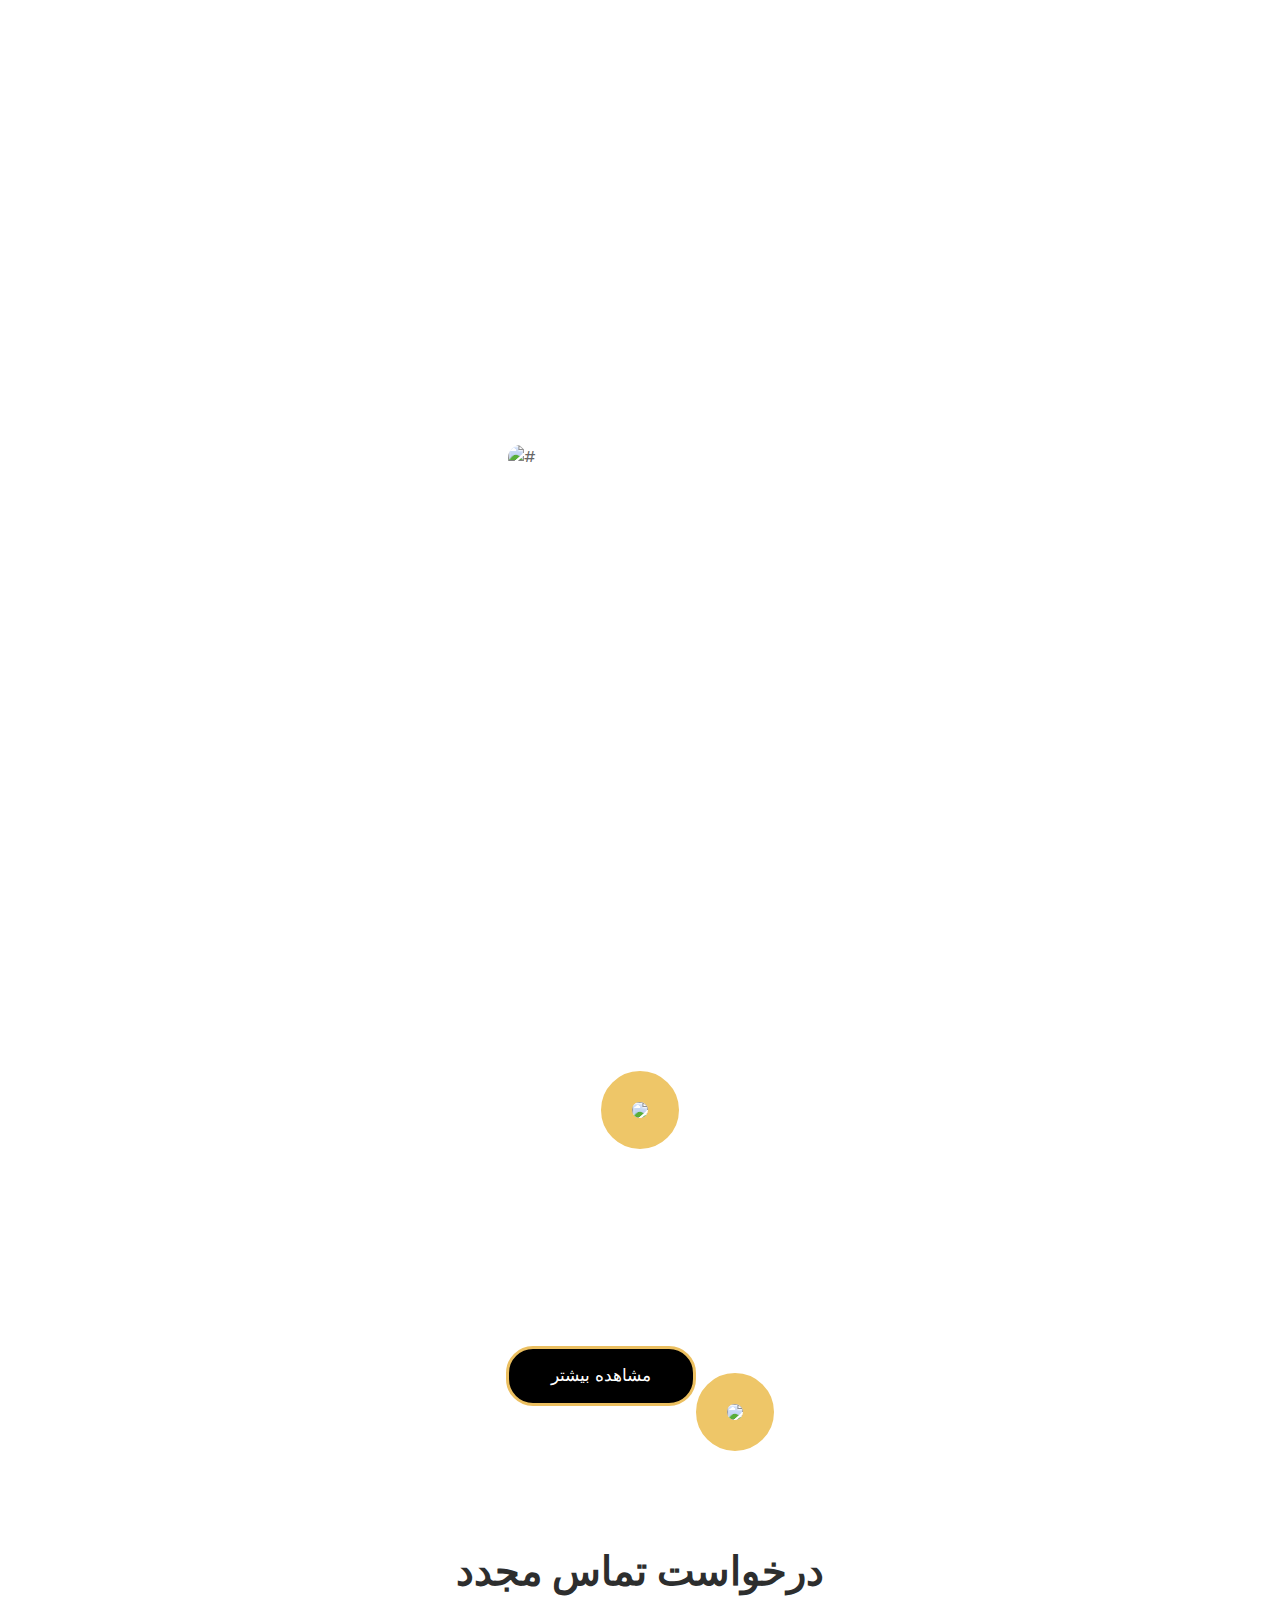
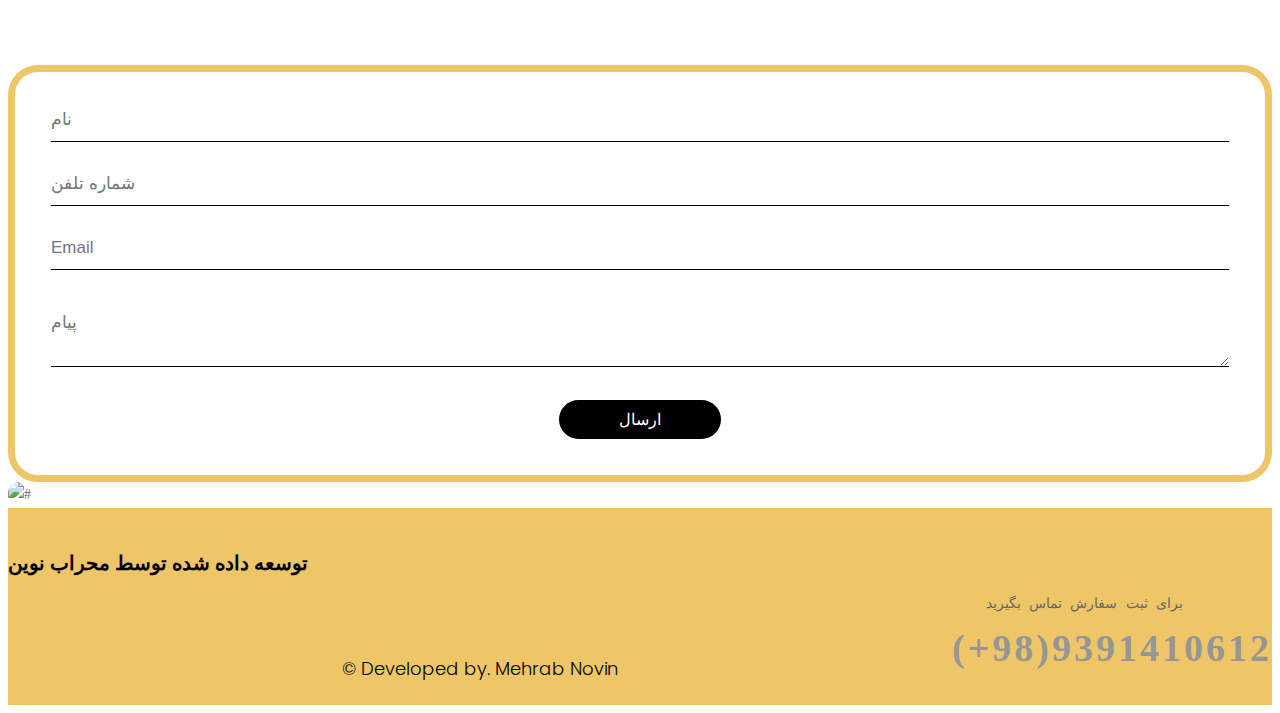
==== index.html @ bc779058 "UpData1.10" ====
<!DOCTYPE html>
<html lang="en">
   <head>
      <!-- basic -->
      <meta charset="utf-8">
      <meta http-equiv="X-UA-Compatible" content="IE=edge">
      <!-- mobile metas -->
      <meta name="viewport" content="width=device-width, initial-scale=1">
      <meta name="viewport" content="initial-scale=1, maximum-scale=1">
      <!-- site metas -->
      <title>Aj</title>
      <meta name="keywords" content="">
      <meta name="description" content="">
      <meta name="author" content="">
      <!-- bootstrap css -->
      <link rel="stylesheet" href="css/bootstrap.min.css">
      <!-- style css -->
      <link rel="stylesheet" href="css/style.css">
      <!-- Responsive-->
      <link rel="stylesheet" href="css/responsive.css">
      <!-- fevicon -->
      <link rel="icon" href="images/fevicon.png" type="image/gif" />
      <!-- Scrollbar Custom CSS -->
      <link rel="stylesheet" href="css/jquery.mCustomScrollbar.min.css">
      <!-- Tweaks for older IEs-->
      <link rel="stylesheet" href="https://netdna.bootstrapcdn.com/font-awesome/4.0.3/css/font-awesome.css">
      <link rel="stylesheet" href="https://cdnjs.cloudflare.com/ajax/libs/fancybox/2.1.5/jquery.fancybox.min.css" media="screen">
      <link rel="font" href="fonts/BNazanin.ttf">
      <link rel="font" href="fonts/BTitrBd.ttf">
      <!--[if lt IE 9]>
      <script src="https://oss.maxcdn.com/html5shiv/3.7.3/html5shiv.min.js"></script>
      <script src="https://oss.maxcdn.com/respond/1.4.2/respond.min.js"></script><![endif]-->
      <!--RELOAD-->
      <meta http-equiv="refresh" content="60">
      <!--END reload-->
   <style>
   </style>
      
   </head>
   <!-- body -->
   <body class="main-layout">
      <!-- loader  -->
      <div class="loader_bg">
         <div class="loader"><img src="images/loading.gif" alt="#" /></div>
      </div>
      <!-- end loader -->
      <!-- header -->
      <header>
         <font face="b nazanin" size="">
           <!-- header inner -->
          <div class="header-top">
            <div class="header">
               <div class="container">
                  <div class="row">
                     <div class="col-xl-3 col-lg-3 col-md-3 col-sm-3 col logo_section">
                        <div class="full">
                           <div class="center-desk">
                              <div class="logo">
                                 <a href="index.html"><img src="images/logo.png" alt="#" /></a>
                              </div>
                           </div>
                        </div>
                     </div>
                     <div class="col-xl-9 col-lg-9 col-md-9 col-sm-9">
                        <div class="menu-area">
                           <div class="limit-box">
                              <nav class="main-menu">
                                 <ul class="menu-area-main">
                                    <li class="active"> <a href="index.html">صفحه اصلی</a> </li>
                                    <li> <a href="#jewellery">جواهرات</a> </li>
                                    <li> <a href="#clients">مشتریان ما</a> </li>
                                 </ul>
                              </nav>
                           </div>
                        </div>
                     </div>
                  </div>
               </div>
            </div>
         </font>
            <!-- end header inner -->
            <!-- end header -->
            <section class="slider_section">
               <div class="banner_main">
                  <div class="container">
                     <div class="row d_flex">
                        <div class="col-xl-5 col-lg-5 col-md-5 col-sm-12 ">
                           <div class="text-bg">
                                    <!--MAIN-->
                                      <main id="main">
                             <div class="home-quickview-wrapper">
                                           <div class="fs-row">
                            <div class="fs-row">
                          </div>
                                </div>
                                <font face="B Roya" size="">
                       <div class="container">
                           </li><li id="l-geram18" style="" class=" high" onclick="if (!window.__cfRLUnblockHandlers) return false; window.location=&#39;profile/geram18&#39;">
                           <h2><em></em>طلای 18 </h2>
                           <span class="info-value">
                           <span class="info-price">در حال بروزرسانی</span>
                           </span>
                           </main>
                        </font>
                           <!--End MAIN-->
                           <font face="b nazanin" size="+2">
                              <a href="#">خرید آنلاین آبشده</a>
                           </font>
                           </div>
                            </div>
                           <div class="col-xl-7 col-lg-7 col-md-7 col-sm-12">
                           <div class="text-img">
                              <figure><img src="images/img.png" /></figure>
                           </div>
                        </div>
                     </div>
                  </div>
               </div>
         
         </section>
         
         </div>
      </header>

      <script type="text/javascript" async="" src="./index_files/analytics.js.download"></script><script async="" src="./index_files/js"></script><script type="text/javascript" async="" src="./index_files/analytics.js(1).download"></script><script async="" src="./index_files/js(1)"></script><script type="text/javascript" async="" src="./index_files/analytics.js(2).download"></script><script async="" src="./index_files/js(2)"></script><script type="text/javascript" async="" src="./index_files/js(3)"></script><script type="text/javascript" async="" src="./index_files/analytics.js(3).download"></script><script async="" src="./index_files/js(4)"></script><script type="text/javascript" async="" src="./index_files/analytics.js(4).download"></script><script type="text/javascript" async="" src="./index_files/js(5)"></script><script type="text/javascript" async="" src="./index_files/js(6)"></script><script async="" src="./index_files/js(7)"></script><script src="./index_files/ks0hMfVvAzzkfKN7j9EQZgwSuNE.js.download"></script><script src="file:///C:/cdn-cgi/apps/body/3hHglZLht_XCpOusv4pINw_G_8s.js"></script><script src="file:///C:/cdn-cgi/apps/body/3hHglZLht_XCpOusv4pINw_G_8s.js"></script><script src="file:///C:/cdn-cgi/apps/body/3hHglZLht_XCpOusv4pINw_G_8s.js"></script><script src="file:///C:/cdn-cgi/apps/body/3hHglZLht_XCpOusv4pINw_G_8s.js"></script><script src="./index_files/3hHglZLht_XCpOusv4pINw_G_8s.js.download"></script><link rel="preconnect" href="https://static.tgju.org/">
      <script data-cfasync="false" src="./index_files/init.js.download" defer=""></script>
      <script data-cfasync="false" src="./index_files/jquery-2.2.4.min.js.download"></script>

      <!-- Best  -->
      <div id="jewellery" class="Best">
         <div class="container">
            <div class="row">
               <div class="col-md-12">
                  <div class="titlepage">
                     <font face="b TITR" size="">
                     <h2> طلا و جواهرات</h2>
                     <p>نوین</p>
                  </div>
               </div>
            </div>
            <div class="row">
               <div class="col-md-12">
                  <div class="best_main">
                     <div class="row d_flex">
                        <div class="col-xl-7 col-lg-7 col-md-7 col-sm-12">
                           <div class="best_text">
                           </div>
                        </div>
                        <div class="col-xl-5 col-lg-5 col-md-5 col-sm-12">
                           <div class="best_img">
                              <h4>بهترین طراحی انگشتر</h4>
                              <figure><img src="images/beimg.png"></figure>
                           </div>
                        </div>
                     </div>
                  </div>
                  <div class="best_main">
                     <div class="row d_flex">
                        <div class="col-xl-5 col-lg-5 col-md-5 col-sm-12">
                           <div class="best_img croos_rt">
                              <h4>بهترین طراحی دستبند</h4>
                              <figure><img src="images/beimg2.png"></figure>
                           </div>
                        </div>
                        <div class="col-xl-7 col-lg-7 col-md-7 col-sm-12">
                           <div class="best_text flot_left">
                           </div>
                        </div>
                     </div>
                  </div>
                  <div class="best_main pa_bot">
                     <div class="row d_flex">
                        <div class="col-xl-7 col-lg-7 col-md-7 col-sm-12">
                           <div class="best_text">
                              <a href="#">مشاهده بیشتر</a>
                           </div>
                        </div>
                        <div class="col-xl-5 col-lg-5 col-md-5 col-sm-12">
                           <div class="best_img d_none">
                              <h4>بهترین طراحی النگو</h4>
                              <figure><img src="images/beimg3.png"></figure>
                           </div>
                        </div>
                     </div>
                  </div>
               </div>
            </div>
         </div>
      </div>
      <!-- end Best -->
      <!-- contact -->
      <div id="contact" class="contact">
         <div class="container">
            <div class="row">
               <div class="col-md-12">
                  <div class="titlepage">
                     <h2>درخواست تماس مجدد</h2>
                  </div>
               </div>
            </div>
            <div class="row">
               <div class="col-xl-5 col-lg-5 col-md-5 col-sm-12">
                  <div class="contact">
                     <form>
                        <div class="row">
                           <div class="col-sm-12">
                              <input class="contactus" placeholder="نام" type="text" name="Name">
                           </div>
                           <div class="col-sm-12">
                              <input class="contactus" placeholder="شماره تلفن" type="text" name="Phone Number">
                           </div>
                           <div class="col-sm-12">
                              <input class="contactus" placeholder="Email" type="text" name="Email">
                           </div>
                           <div class="col-sm-12">
                              <textarea class="textarea" placeholder="پیام" type="text" name="Message"></textarea>
                           </div>
                           <div class="col-sm-12">
                              <button class="send">ارسال</button>
                           </div>
                        </div>
                     </form>
                  </div>
               </div>
               <div class="col-xl-7 col-lg-7 col-md-7 col-sm-12">
                  <div class="rable-box">
                     <figure>
                     <img src="images/cac.png" alt="#" />
                  </div>
               </div>
            </div>
         </div>
      </div>
      <!-- end contact -->
      <!-- clients -->

      <!-- end clients -->
      <!--  footer -->
      <footer>
         <div class="footer">
            <div class="container">
               <div class="row">
                  <div class="col-md-6">
                     <div class="call_now2">
                     </font>
                     <font face="b nazanin" size="">
                        <span>توسعه داده شده توسط محراب نوین</span>
                     </div>
                  </div>
               </font>
               <font face="Badr" size="">
                  <div class="col-md-6">
                     <div class="call_now">
                        <pre>    برای ثبت سفارش تماس بگیرید</pre>
                        <span>(+98)9391410612</span>
                     </div>
                  </div>
               </div>
            </div>
         </font>
            <div class="copyright">
               <div class="container">
                  <p>© Developed by. <a href="https://Mehrabnovin.github.io/">Mehrab Novin</a></p>
               </div>
            </div>
         </div>
      </footer>
      <!-- end footer -->
      <!-- Javascript files-->
      <script src="js/jquery.min.js"></script>
      <script src="js/popper.min.js"></script>
      <script src="js/bootstrap.bundle.min.js"></script>
      <script src="js/jquery-3.0.0.min.js"></script>
      <script src="js/plugin.js"></script>
      <!-- sidebar -->
      <script src="js/jquery.mCustomScrollbar.concat.min.js"></script>
      <script src="js/custom.js"></script>
      <script src="https:cdnjs.cloudflare.com/ajax/libs/fancybox/2.1.5/jquery.fancybox.min.js"></script>
    
   </body>
</html>
---- css/style.css ----
/*--------------------------------------------------------------------- File Name: style.css ---------------------------------------------------------------------*/
/*--------------------------------------------------------------------- import Fonts ---------------------------------------------------------------------*/
 @import url('https://fonts.googleapis.com/css?family=Rajdhani:300,400,500,600,700');
 @import url('https://fonts.googleapis.com/css?family=Poppins:100,100i,200,200i,300,300i,400,400i,500,500i,600,600i,700,700i,800,800i,900,900i');
/*****---------------------------------------- 1) font-family: 'Rajdhani', sans-serif;
 2) font-family: 'Poppins', sans-serif;
 ----------------------------------------*****/
/*--------------------------------------------------------------------- import Files ---------------------------------------------------------------------*/
 @import url(animate.min.css);
 @import url(normalize.css);
 @import url(font-awesome.min.css);
 @import url(meanmenu.css);
 @import url(owl.carousel.min.css);
 @import url(swiper.min.css);
 @import url(slick.css);
 @import url(jquery-ui.css);
 @import url(nice-select.css);
/*--------------------------------------------------------------------- skeleton ---------------------------------------------------------------------*/
 * {
     box-sizing: border-box !important;
}
 html {
     scroll-behavior: smooth;
}
 body {
     color: #666666;
     font-size: 14px;
     font-family: 'poppins', sans-serif;
     line-height: 1.80857;
     font-weight: normal;
     overflow-x: hidden;
}
 a {
     color: #1f1f1f;
     text-decoration: none !important;
     outline: none !important;
     -webkit-transition: all .3s ease-in-out;
     -moz-transition: all .3s ease-in-out;
     -ms-transition: all .3s ease-in-out;
     -o-transition: all .3s ease-in-out;
     transition: all .3s ease-in-out;
}
 h1, h2, h3, h4, h5, h6 {
     letter-spacing: 0;
     font-weight: normal;
     position: relative;
     padding: 0 0 10px 0;
     font-weight: normal;
     line-height: normal;
     color: #111111;
     margin: 0 
}
 h1 {
     font-size: 24px 
}
 h2 {

     font-size: 70px 
}
 h3 {
     font-size: 18px 
}
 h4 {
     font-size: 16px 
}
 h5 {
     font-size: 14px 
}
 h6 {
     font-size: 13px 
}
 *, *::after, *::before {
     -webkit-box-sizing: border-box;
     -moz-box-sizing: border-box;
     box-sizing: border-box;
}
 h1 a, h2 a, h3 a, h4 a, h5 a, h6 a {
     color: #212121;
     text-decoration: none!important;
     opacity: 1 
}
 button:focus {
     outline: none;
}
 ul, li, ol {
     margin: 0px;
     padding: 0px;
     list-style: none;
}
 p {
     margin: 0px;
     font-weight: 300;
     font-size: 15px;
     line-height: 24px;
}
 a {
     color: #222222;
     text-decoration: none;
     outline: none !important;
}
 a, .btn {
     text-decoration: none !important;
     outline: none !important;
     -webkit-transition: all .3s ease-in-out;
     -moz-transition: all .3s ease-in-out;
     -ms-transition: all .3s ease-in-out;
     -o-transition: all .3s ease-in-out;
     transition: all .3s ease-in-out;
}
 img {
     max-width: 100%;
     height: auto;
     border-radius: 40px;
}
 :focus {
     outline: 0;
}
 .btn-custom {
     margin-top: 20px;
     background-color: transparent !important;
     border: 2px solid #ddd;
     padding: 12px 40px;
     font-size: 16px;
}
 .lead {
     font-size: 18px;
     line-height: 30px;
     color: #767676;
     margin: 0;
     padding: 0;
}
 .form-control:focus {
     border-color: #ffffff !important;
     box-shadow: 0 0 0 .2rem rgba(255, 255, 255, .25);
}
 .navbar-form input {
     border: none !important;
}
 .badge {
     font-weight: 500;
}
 blockquote {
     margin: 20px 0 20px;
     padding: 30px;
}
 button {
     border: 0;
     margin: 0;
     padding: 0;
     cursor: pointer;
}
 .full {
     float: left;
     width: 100%;
}
 .layout_padding {
     padding-top: 90px;
     padding-bottom: 90px;
}
 .layout_padding_2 {
     padding-top: 75px;
     padding-bottom: 75px;
}
 .light_silver {
     background: #f9f9f9;
}
 .theme_bg {
     background: #38c8a8;
}
 .margin_top_30 {
     margin-top: 30px !important;
}
 .full {
     width: 100%;
     float: left;
     margin: 0;
     padding: 0;
}
/**-- heading section --**/
 .main_heading {
     text-align: center;
     display: flex;
     justify-content: center;
     position: relative;
     margin-bottom: 50px;
}
 .main_heading h2 {
     padding: 0;
     font-size: 48px;
     line-height: 60px;
     font-weight: 400;
     position: relative;
     letter-spacing: -0.5px;
     color: #114c7d;
     border-left: solid #38c8a8 10px;
     padding-left: 15px;
}
 .main_heading h2 strong {
     background: #38c8a8;
     color: #fff;
     font-weight: 600;
     padding: 0 15px;
     line-height: 68px;
}
 .white_heading_main h2 {
     color: #fff;
}
 .small_main_heading {
     margin-top: 25px;
     float: left;
     width: 100%;
     border-bottom: solid rgba(0, 0, 0, 0.07) 1px;
     margin-bottom: 25px;
}
 .small_main_heading h2 {
     padding: 2px 0 20px 0;
     color: #114c7d;
     font-weight: 400;
     font-size: 28px;
     background-image: url('../images/fevicon.png');
     background-repeat: no-repeat;
     padding-left: 55px;
     letter-spacing: -0.5px;
}
 .small_main_heading h2 strong {
     color: #38c8a8;
     font-weight: 600;
}
 .main_bt {
     background: #000;
     color: #fff;
     padding: 10px 60px 10px 60px;
     float: left;
     font-size: 15px;
     font-weight: 400;
     border: solid #000 5px;
     border-radius: 0;
     margin-right: 30px;
}
 a.readmore_bt {
     color: #fff;
     font-weight: 300;
     text-decoration: underline !important;
}
 .main_bt:hover, .main_bt:focus {
     background: #ad2101;
     border: solid #ad2101 5px;
     color: #fff;
}
/**-- list icon --**/
 .ul_list_info_icon ul {
     list-style: none;
}
 .ul_list_info_icon ul li {
     display: inline;
     float: left;
     width: 100%;
}
 .ul_list_info_icon ul li img {
     width: 75px;
}
/*---------------------------- preloader area ----------------------------*/
 .loader_bg {
     position: fixed;
     z-index: 9999999;
     background: #fff;
     width: 100%;
     height: 100%;
}
 .loader {
     height: 100%;
     width: 100%;
     position: absolute;
     left: 0;
     top: 0;
     display: flex;
     justify-content: center;
     align-items: center;
}
 .loader img {
     width: 280px;
}
/*---------------------------- scroll to top area ----------------------------*/
 .scrollup {
     float: right;
     position: absolute;
     color: #fff;
     right: 20px;
     padding: 0px 5px;
     text-transform: uppercase;
     font-weight: 600;
     background: #38c8a8;
     position: fixed;
     bottom: 20px;
     z-index: 99;
     text-align: center;
     color: #fff;
     cursor: pointer;
     border-radius: 0px;
     opacity: 0;
     backface-visibility: hidden;
     -webkit-backface-visibility: hidden;
     transform: scale(1);
     -moz-transform: scale(1);
     -o-transform: scale(1);
     -webkit-transform: scale(1);
     transition: .2s all ease;
     -moz-transition: .2s all ease;
     -o-transition: .2s all ease;
     -webkit-transition: .2s all ease;
     width: 50px;
     height: 50px;
     border-radius: 100%;
     line-height: 48px;
     font-size: 16px;
}
 .scrollup.b-show_scrollBut {
     opacity: 1;
     visibility: visible;
}
 .top_awro {
     background: #ee4a79 none repeat scroll 0 0;
     cursor: pointer;
     padding: 6px 8px;
     position: fixed;
     bottom: 59px;
     right: 20px;
     display: none;
     height: 45px;
     width: 45px;
     border-radius: 50%;
     text-align: center;
     line-height: 30px;
     transition: all 0.5s ease;
}
 .sale_pro {
     background: #f25252 !important;
}
 .margin_top_50 {
     margin-top: 50px;
}
 .margin_bottom_30_all {
     margin-bottom: 30px;
}
 .text_align_center {
     text-align: center;
}
/*--------------------------------------------------------------------- header area ---------------------------------------------------------------------*/
 .logo_section {
     text-align: center;
}
 .logo {
     float: left;
}
 nav.main-menu {
     float: right;
     margin-left: 0;
}
 .menu-area-main li:hover a, .menu-area-main li:focus a {
     color: #000;
}
 .menu-area-main li.active a {
     color: #000;
}
 .right_cart_section {
     float: right;
     width: auto;
}
 .right_cart_section ul {
     float: left;
     min-height: auto;
     margin: 0;
     padding: 12px 0 0;
}
 .right_cart_section .cart_icons {
     padding: 18px 0 0;
}
 .main-menu ul>li nth:child(5) a {
     padding-right: 0px;
}
 .right_cart_section ul li {
     float: left;
     font-size: 17px;
     font-weight: 400;
     color: #fff;
     margin-right: 30px;
}
 .right_cart_section ul.cart_update li {
     font-size: 13px;
     color: #ccc;
     line-height: normal;
     margin: 0;
     font-weight: 300;
}
 .right_cart_section ul.cart_update li span {
     font-size: 18px;
     font-weight: 300;
     color: #fff;
     line-height: 21px;
}
 .right_cart_section ul li i {
     margin-right: 10px;
     margin-top: 5px;
     float: left;
     color: #fff;
     font-size: 21px;
}
 .right_cart_section ul li a {
     color: #fff;
}
/*-- end header middle --*/
 .top-bar-info {
     background: #111111;
     padding: 5px 0px;
}
 .top-menu-left {
     float: left;
}
 .top-menu-left li {
     position: relative;
     display: inline-block;
     margin-right: 11px;
     padding-right: 12px;
}
 .top-menu-left li::before {
     content: '';
     position: absolute;
     right: 0;
     top: 9px;
     height: 10px;
     border-right: 1px dotted #999;
}
 .top-menu-left li:last-child::before {
     display: none;
}
 .top-menu-left li:last-child {
     padding: 0px;
     margin: 0px;
}
 .top-menu-left li a {
     color: #ffffff;
     font-size: 12px;
     text-transform: uppercase;
     text-decoration: none;
}
 .top-menu-left li a:hover {
     color: #38c8a8;
}
 .right-dropdown-language {
     float: right;
     margin-left: 12px;
}
 .dropdown-bar .dropdown-link {
     position: absolute;
     z-index: 1009;
     top: 40px;
     left: 0;
     right: auto;
     min-width: 50px;
     padding: 15px;
     background: #ffffff;
     list-style: none;
     border: 2px solid #38c8a8;
     opacity: 0;
     visibility: hidden;
     -webkit-box-shadow: 0 0 10px rgba(0, 0, 0, 0.1);
     box-shadow: 0 0 10px rgba(0, 0, 0, 0.1);
     -webkit-transition: opacity 0.2s ease 0s, visibility 0.2s linear 0s;
     -o-transition: opacity 0.2s ease 0s, visibility 0.2s linear 0s;
     transition: opacity 0.2s ease 0s, visibility 0.2s linear 0s;
     text-align: left;
}
 .dropdown-bar:hover .dropdown-link {
     opacity: 1;
     visibility: visible;
     top: 25px;
}
 .dropdown-bar.right-dropdown-language>a::after {
     font-family: 'FontAwesome';
     content: "\f107";
     text-decoration: none;
     padding-left: 4px;
     color: #ffffff;
}
 .right-dropdown-language>a {
     line-height: 10px;
     padding: 5px 5px;
     cursor: pointer;
}
 .dropdown-bar .dropdown-link li a {
     color: #111111;
     display: block;
     font-size: 12px;
     line-height: 15px;
     padding: 5px 0;
}
 .dropdown-bar .dropdown-link li a:hover {
     color: #38c8a8;
}
 .dropdown-bar .dropdown-link li a img {
     margin-right: 7px;
}
 .dropdown-bar .dropdown-link li.active {
     font-weight: bold;
}
 .right-dropdown-language .dropdown-link {
     min-width: 100px;
     padding: 7px 10px;
     color: #111111;
}
 .dropdown-bar {
     position: relative;
     padding: 0 5px;
     font-size: 13px;
}
 .dropdown-bar .dropdown-link.right-sd {
     left: auto;
     right: 0;
}
 .right-dropdown-currency {
     float: right;
     margin-left: 12px;
}
 .dropdown-bar.right-dropdown-currency>a::after {
     font-family: 'FontAwesome';
     content: "\f107";
     text-decoration: none;
     padding-left: 4px;
     color: #ffffff;
}
 .right-dropdown-currency>a {
     line-height: 10px;
     padding: 5px 5px;
     cursor: pointer;
     color: #ffffff;
}
 .right-dropdown-currency .dropdown-link {
     min-width: 100px;
     padding: 7px 10px;
     color: #111111;
}
 .right-dropdown-currency .dropdown-link {
     min-width: 55px;
     padding: 7px 10px;
}
 .right-dropdown-currency .dropdown-link li a span.symbol {
     margin-right: 7px;
}
 #login-modal .modal-content {
     border-radius: 0px;
}
 #login-modal .modal-content .modal-header {
     background: #38c8a8;
     border-radius: 0;
}
 #login-modal .modal-content .modal-body .form-group input {
     background: #ffffff;
     border: 1px solid #c8c8c8;
     border-radius: 0px;
}
 #login-modal .modal-content .modal-body .form-group input:focus {
     border: 1px solid #c8c8c8 !important;
}
 #login-modal .modal-content form {
     margin-bottom: 10px;
}
 .modal-title {
     padding: 0px;
     color: #ffffff;
     font-size: 18px;
     text-transform: uppercase;
}
 .btn-template-outlined {
     background: #111111;
     color: #ffffff;
     border: none;
     border-radius: 0px;
}
 .btn-template-outlined i {
     padding-right: 10px;
}
 .text-muted {
     padding: 10px 0px;
}
 .slogan-line {
     float: right;
     color: #ffffff;
     font-size: 13px;
}
 .middle-area {
     padding: 30px 0px;
}
 .header-search {
     padding: 3px 0px;
}
 .header-search form {
     position: relative;
     -webkit-box-shadow: 0px 1px 10px -1px rgba(0, 0, 0, 0.2);
     box-shadow: 0px 1px 10px -1px rgba(0, 0, 0, 0.2);
}
 .header-search .btn-group.bootstrap-select {
     position: absolute;
     left: 0px;
     top: 0px;
}
 .header-search input {
     width: 100%;
     min-height: 45px;
     border-radius: 0px;
     border: none;
     padding-left: 15px;
     border: 1px solid #e0e7ed;
}
 .header-search form .search-btn {
     position: absolute;
     right: 0;
     top: 0;
     border: 0;
     color: #fff;
     font-size: 20px;
     padding: 4px 15px;
     border-radius: 0px;
     background-color: #38c8a8;
     cursor: pointer;
}
 .header-search form .search-btn:hover {
     background: #111111;
}
 .cart-box {
     float: right;
     margin-left: 10px;
     position: relative;
}
 .cart-content-box {
     position: absolute;
     z-index: 1009;
     top: 40px;
     left: auto;
     right: 0;
     min-width: 250px;
     max-width: 250px;
     padding: 15px;
     background: #ffffff;
     list-style: none;
     border: 2px solid #38c8a8;
     opacity: 0;
     visibility: hidden;
     -webkit-box-shadow: 0 0 10px rgba(0, 0, 0, 0.1);
     box-shadow: 0 0 10px rgba(0, 0, 0, 0.1);
     text-align: left;
     -webkit-transform: scaleY(0);
     transform: scaleY(0);
     -webkit-transform-origin: 0 0 0;
     transform-origin: 0 0 0;
     -webkit-transition: all 0.3s ease 0s;
     transition: all 0.3s ease 0s;
     transition: all 0.3s ease 0s;
}
 .cart-box:hover .cart-content-box {
     opacity: 1;
     visibility: visible;
     top: 100%;
     -webkit-transform: scaleY(1);
     transform: scaleY(1);
}
 .inner-cart {
     background: #38c8a8;
     border-radius: 2px;
     padding: 0px;
     color: #ffffff;
     position: relative;
     width: 40px;
     height: 40px;
     text-align: center;
}
 .cart-box .inner-cart:hover {
     color: #ffffff;
}
 .line-cart {
     float: left;
     line-height: 40px;
     margin-right: 9px;
}
 .cart-box a {
     display: inline-block;
}
 .cart-box a:hover {
     color: #38c8a8;
}
 .cart-box a span.icon {
     background: #38c8a8;
     width: 30px;
     height: 40px;
     display: inline-block;
     line-height: 40px;
     text-align: center;
     color: #ffffff;
     position: relative;
     border-radius: 2px;
}
 .cart-box a .p-up {
     position: absolute;
     right: -8px;
     top: -8px;
     line-height: initial;
     background: #38c8a8;
     padding: 3px;
     border-radius: 50%;
     width: 17px;
     height: 17px;
     font-size: 12px;
     text-align: center;
     line-height: 10px;
}
 .wish-box {
     float: right;
}
 .wish-box a {
     display: inline-block;
}
 .wish-box a:hover {
     color: #38c8a8;
}
 .wish-box a span.icon {
     background: #38c8a8;
     width: 40px;
     height: 40px;
     display: inline-block;
     line-height: 40px;
     text-align: center;
     color: #ffffff;
     position: relative;
     border-radius: 2px;
}
 .wish-box a span.icon:hover {
     background: #111111;
}
 .cart-content-right {
     padding: 5px 0px;
}
 .cart-content-box .items {
     text-align: center;
}
 .product-media {
     width: 60px;
     float: left;
     position: relative;
}
 .cart-content-box .items:hover .product-media::before {
     transform: scale(1);
     -webkit-transform: scale(1);
     -moz-transform: scale(1);
     -ms-transform: scale(1);
     -o-transform: scale(1);
}
 .product-media::before {
     position: absolute;
     content: '';
     z-index: 2;
     top: 0;
     left: 0;
     width: 100%;
     height: 100%;
     background-color: #38c8a8;
     opacity: 0.4;
     transform: scale(0);
     -webkit-transform: scale(0);
     -moz-transform: scale(0);
     -ms-transform: scale(0);
     -o-transform: scale(0);
     transition: all 0.5s ease;
     -webkit-transition: all 0.5s ease;
     -moz-transition: all 0.5s ease;
     -o-transition: all 0.5s ease;
}
 .cart-content-box .items .item .remove {
     position: absolute;
     right: 0px;
     top: 0px;
     background: #38c8a8;
     color: #ffffff;
     width: 20px;
     height: 20px;
     line-height: 18px;
     border-radius: 2px;
}
 .cart-content-box .items .item {
     margin-bottom: 10px;
     padding-bottom: 10px;
     border-bottom: 1px solid #e0e7ed;
     position: relative;
}
 .cart-content-box .items .item .product-info {
     padding-top: 10px;
     padding-left: 71px;
     text-align: left;
}
 .cart-content-box .items .item .remove:hover {
     background: #111111;
}
 .subtotal {
     text-align: left;
     text-transform: capitalize;
     color: #38c8a8;
     font-weight: 500;
     margin-bottom: 15px;
}
 .subtotal span {
     font-weight: bold;
     color: #111111;
     padding-left: 15px;
     float: right;
}
 .actions .btn-process {
     padding: 5px 16px;
     color: #ffffff;
     font-family: 'Roboto', sans-serif;
     font-size: 14px;
     border-radius: 2px;
     overflow: hidden;
}
 .actions .btn-process:hover {
     color: #ffffff;
}
 .line-cart {
     position: relative;
}
 .wish-box a span.icon span {
     position: absolute;
     right: -8px;
     top: -8px;
     line-height: initial;
     background: #38c8a8;
     padding: 3px;
     border-radius: 50%;
     width: 17px;
     height: 17px;
     font-size: 12px;
}
 .main-menu {
     text-align: center;
}
 .main-menu ul {
     margin: 0;
     list-style-type: none;
}
 .main-menu ul>li {
     display: inline-block;
     position: relative;
}
 .main-menu ul>li a {
     padding: 6px 25px 0 25px;
     line-height: 20px;
     font-size: 22px;
     display: block;
     font-weight: 500;
     color: #fff;
     text-transform: uppercase;
}
 .main-menu ul li:last-child a {
     padding-right: 0;
}
 .sub-down li {
     background: #ffffff;
}
 .main-menu ul>li .sub-down li a {
     color: #114c7d;
     font-size: 15px;
     text-transform: capitalize;
     font-weight: 300;
     padding: 12px 5px;
     position: relative;
     border-bottom: solid #eee 1px;
}
 .main-menu ul>li .sub-down li a::before {
}
 .main-menu ul>li .sub-down li a:hover {
     color: #111111;
}
 .main-menu ul>li .sub-down li a:hover::before {
}
 .main-menu ul li:first-child {
     margin-left: 0;
}
 .main-menu ul>li>ul {
     opacity: 0;
     position: absolute;
     text-align: left;
     top: 100%;
     -webkit-transform: scaleY(0);
     transform: scaleY(0);
     -webkit-transform-origin: 0 0 0;
     transform-origin: 0 0 0;
     -webkit-transition: all 0.3s ease 0s;
     transition: all 0.3s ease 0s;
     visibility: hidden;
     width: 240px;
     z-index: 999;
     background: #fff;
     -webkit-box-shadow: 0 6px 12px rgba(0, 0, 0, .175);
     box-shadow: 0 6px 12px rgba(0, 0, 0, .175);
}
 .main-menu>ul>li:hover>ul {
     -webkit-transform: scaleY(1);
     transform: scaleY(1);
     visibility: visible;
     opacity: 1;
}
 .main-menu ul>li>ul>li {
     margin: 0px;
     position: relative;
     display: block;
}
 .main-menu ul>li>ul>li:hover>ul {
     -webkit-transform: scaleY(1);
     transform: scaleY(1);
     visibility: visible;
     opacity: 1;
     left: 100%;
     top: 10px;
}
 .main-menu ul>li>ul>li>a {
     background: none !important;
}
 .mean-container .mean-nav {
     margin-top: 0px;
     position: absolute;
     top: 100%;
}




 .main-menu ul>li {
     position: inherit;
     display: inline-block;
     vertical-align: middle;
}
 .main-menu ul>li:nth-child (6) {
     padding-right: 0px;
}
 .nav>li {
     position: inherit;
     display: inline-block;
     vertical-align: middle;
}
 .megamenu .sub-down {
     max-width: 1140px;
     width: 100%;
     left: 0;
     margin: 0 auto;
     right: 0;
     padding: 15px 0px;
}
 .sub-full {
}
 .simple-down {
     padding: 15px;
}
 .megamenu-categories {
     padding: 10px 0px;
}
 .sub-full.megamenu-categories li {
     display: block;
}
 .megamenu .sub-full.megamenu-categories ol li a {
     padding: 5px 0px;
     font-size: 15px !important;
     font-weight: 500;
}
 .sub-full.megamenu-categories ol li .category-title {
     padding: 15px 0px;
     font-size: 16px;
     font-weight: 600;
     text-transform: uppercase;
}
 .sub-full.megamenu-categories ol li .category-box a {
     padding: 5px 0px;
}
 .menu-add {
     padding: 30px 15px;
}
 .menu-add img {
     width: 100%;
}
 .main-w img {
     width: 100%;
}
 .women-box {
     position: relative;
}
 .women-box::before {
     content: "";
     position: absolute;
     background: rgba(0, 0, 0, 0.3);
     width: 100%;
     height: 100%;
}
 
/* --------------------------------------------------------------------- top banner area ---------------------------------------------------------------------*/
/*--------------------------------------------------------------------- layout new css ---------------------------------------------------------------------*/
 .header-top {
    background:url(../images/banner1.png);
     background-size: 100% 100%;
     background-repeat: no-repeat;
     padding-bottom: 90px;
}
 .header {
     position: absolute;
     z-index: 999;
     width: 100%;
     padding: 40px 40px 40px 40px;
}
 .logo a {
     font-size: 40px;
     font-weight: bold;
     text-transform: uppercase;
     color: #fff;
     line-height: 40px;
}
 .d_flex {display: flex; align-items: center; justify-content: center;}
 .text-bg h1 {
     color: #000;
     padding-top: 50px;
     font-size: 75px;
     line-height: 94px;
    padding-bottom: 25px;
    font-weight: bold;
}
 
 .text-bg span {
    font-size:35px;
     display: block;
     color: #000;
     line-height: 35px;
     padding-bottom: 50px;
}

.land_bold {color: #fff;}
 .text-bg a {
    font-size: 25px;
     margin-right: 10px;
     background-color: #fff;
     color: #000;
     padding: 10px 40px;
     border-radius: 32px;
     display: inline-block;
}
 .text-bg a:hover {
    background-color: #000;
     color: #fff;
}
 .text {
    position: inherit;
     text-align: left;
     background: #0fbbad;
     width: 100%;
     bottom: auto;
     padding: 0;
     margin-top: 90px 
}
 .img_bg {
     text-align: center;
     margin: 0 auto;
     align-items: center;
     width: 100%;
     display: flex;
     height: 100%;
     text-align: center;
     justify-content: center;
     flex-wrap: wrap;
}
 .img_bg figure {
    margin: 0px;
}
 .img_bg figure img {
    width: 100%;
}
 
 .slider_section {
     padding-top: 134px;
}
 
 

/** about section **/
 .Best {
    
     padding-top:90px;

}
 
 .Best .titlepage {
     text-align: center;
     padding-bottom: 60px;
}
.Best .titlepage h2::before {
     position: absolute;
content: "";
background: #ebbf60;
border-radius: 20px;
width: 20px;
height: 20px;
top: 15px;
margin-left: -37px;
 }

 .Best .titlepage h2::after {
     position: absolute;
content: "";
background: #ebbf60;
border-radius: 20px;
width: 20px;
height: 20px;
top: 15px;
margin-left: 15px;
 }

 
 .best_text p {
     font-size: 17px;
     line-height: 28px;
     color: #595959;
     padding-bottom: 50px;
}
 
 .best_text a {
background: #000;
border: #ebbf60 solid 3px;
width: 190px;
padding: 12px 0;
font-weight: 500;
font-size: 17px;
line-height: 30px;
color: #fff;
border-radius: 27px;
text-align: center;
float: right;
}

 .best_text a:hover {
     background: #f2740d;
     color: #fff;
}

.best_img {
    text-align: center;
}
.best_img::after {
position: absolute;
content: "";
width: 1269px;
height: 1232px;
background: url(../images/croo.png);
top: -55px;
left: -157%;
right: 40px;
background-repeat: no-repeat;
}
.best_img figure {
     margin: 0;
}

.best_img figure img {
     width: 100%;
     border: #eec668 solid 31px;
     border-radius: 258px;
}

.best_img h4 {
   color: #fff;
bottom: 74px;
display: inline-block;
position: absolute;
left: 0;
right: 0;
font-size: 20px;
}

.flot_left a { float: left; }

.best_main {
    margin-bottom: 136px;
}

.croos_rt::after {
position: absolute;
content: "";
width: 1269px;
height: 1232px;
background: url(../images/croo1.png);
top: -5px;
left: -80px;
background-repeat: no-repeat;
}

.best_img.croos_rt {
    margin-top: 80px;
}


.d_none {
position: inherit;
}
.d_none {margin-top: 80px;}
.d_none::after {
    position: inherit;
}

.pa_bot {margin-bottom: 0;}

/** end about section **/


/** contact section **/
 .contact {
     padding-top: 90px;  
}
 
.titlepage {
     text-align: center;
     padding-bottom: 50px;
}
.titlepage h2 {
     font-weight: bold;
     color: #2d2e2e;
     line-height: 46px;
     font-size: 40px;
     padding-bottom: 20px;
}

.titlepage p {
  color: #1d1d1d;
  font-size: 16px;
  line-height: 28px;
}

 .contact .contact {
     background: #fff;
width: 100%;
height: 100%;
padding: 36px;
border-radius: 30px;
border: #eec668 solid 7px;
}
 .contact .contact .contactus {
     border: #000 solid 1px;
padding: 0px 0px 12px 0px;
margin-bottom: 30px;
border-radius: inherit;
color: #000;
width: 100%;
border-top: inherit;
border-right: inherit;
border-left: inherit;
font-size: 17px;
line-height: 18px;
}
 .contact .contact .textarea {
     margin-bottom: 25px;
    padding: 15px 0px;
    border: transparent;
     color: #000 !important;
     width: 100%;
   font-size: 17px;
line-height: 18px;
     border-radius: inherit;
     border: #000 solid 1px;
border-top: inherit;

border-right: inherit;

border-left: inherit;
}
 .contact .contact .send {
     font-size: 16px;

     background-color: #000;
     color: #fff;
     padding: 10px 60px;
     margin: 0 auto;
   border-radius: 30px;
display: block;
}
 .contact .contact .send:hover {
     background-color: #f2740d;
 
     color: #fff;
}
 .rable-box figure {
    margin: 0px;
}
 .rable-box figure img {
    width: 100%;
}
/** end contact section **/


/** clients **/
 .clients {
     background: #fff;
     padding: 90px 0px;
}
 .clients .titlepage {padding-bottom: 30px;}
 .clients_slider .carousel-caption {position: inherit;}
 .carousel-indicators .active {background: #ecc161;}
 .carousel-indicators li {
     background: #000000;
     width: 20px;
     height: 20px;     
}

 

.img_box {
    display: flex;
    align-content: center;
    align-items: center;
}
.pa_rile {
     padding-left: 0;
     padding-right: 0;
}
.img_box i img {padding-right: 25px; display: inline-block; width: 65px;}
.img_box figure {margin: 0;}

.img_box::after {
    position: absolute;
content: "";
right: -23px;
transform: rotate(5deg);
width: 46px;
background: url(../images/4.png);
background-repeat: no-repeat;
height: 146px;
top: 92px;

}
.joe {
    text-align: left;
}
.joe h3 {
     font-size: 20px; 
     line-height: 20px; 
     color: #f0ca6c; 
     font-weight: bold;
     padding: 0px 0px 20px 30px;
}

.joe p {
   color: #fff;
display: inline-block;
padding: 25px;
background: #000;
margin-bottom: 30px;
 }
.carousel-control-next-icon, .carousel-control-prev-icon {display: none;}
.carousel-indicators {
    left: inherit;
    margin-right: 0;
    bottom: 60px;
}

/** end clients **/
 
/** footer **/
.footer {
     background: #eec668;
     padding-top: 40px;
}
.call_now2 h3 {
font-size: 30px;
line-height: 40px;
color: #fff;
padding-bottom: 33px;
     
 }
.call_now2 span {
     font-size: 20px;
     line-height: 30px;
     font-weight: bold;
     color: #000;
}

.call_now {
    float: right;
    letter-spacing: 3px;
}

.call_now h3 {
     font-size: 25px;
line-height: 40px;
font-weight: 700;
color: #000;
padding-bottom: 22px;
     
 }
.call_now span {
     font-size: 38px;
     line-height: 35px;
     font-weight: bold;
     color: rgb(150, 150, 150);
}
 .copyright {
 background:url(../images/cop.jpg);
padding: 25px 0px;
margin-top: 55px;
background-repeat: no-repeat;
background-size: cover;
background-position: center;
}
 .copyright p {
     color: #000;
     font-size: 18px;
     line-height: 22px;
     text-align: center;
    
}
 .copyright a {
    color: #000;
}
 .copyright a:hover {
     color: #fff; 
}
/** end footer **/
/*--------------------------------------------------------------------- ener page css ---------------------------------------------------------------------*/
 .about-bg {
     background-color: #ad2100;
     margin-bottom: 90px;
}
 .about-bg .abouttitle h2 {
     color: #fff;
     text-transform: uppercase;
     font-size: 40px;
     line-height: 45px;
     padding: 40px 0;
     font-weight: 500;
     text-align: center;
}
 .Currency-bg {
     background-color: #ad2100;
}
 .Currency-bg .abouttitle h2 {
     color: #fff;
     text-transform: uppercase;
     font-size: 40px;
     line-height: 45px;
     padding: 40px 0;
     font-weight: 500;
     text-align: center;
}
 .Request-bg {
     background-color: #ad2100;
}
 .Request-bg .abouttitle h2 {
     color: #fff;
     text-transform: uppercase;
     font-size: 40px;
     line-height: 45px;
     padding: 40px 0;
     font-weight: 500;
     text-align: center;
}
 .Team-bg {
     background-color: #ad2100;
}
 .Team-bg .abouttitle h2 {
     color: #fff;
     text-transform: uppercase;
     font-size: 40px;
     line-height: 45px;
     padding: 40px 0;
     font-weight: 500;
     text-align: center;
}
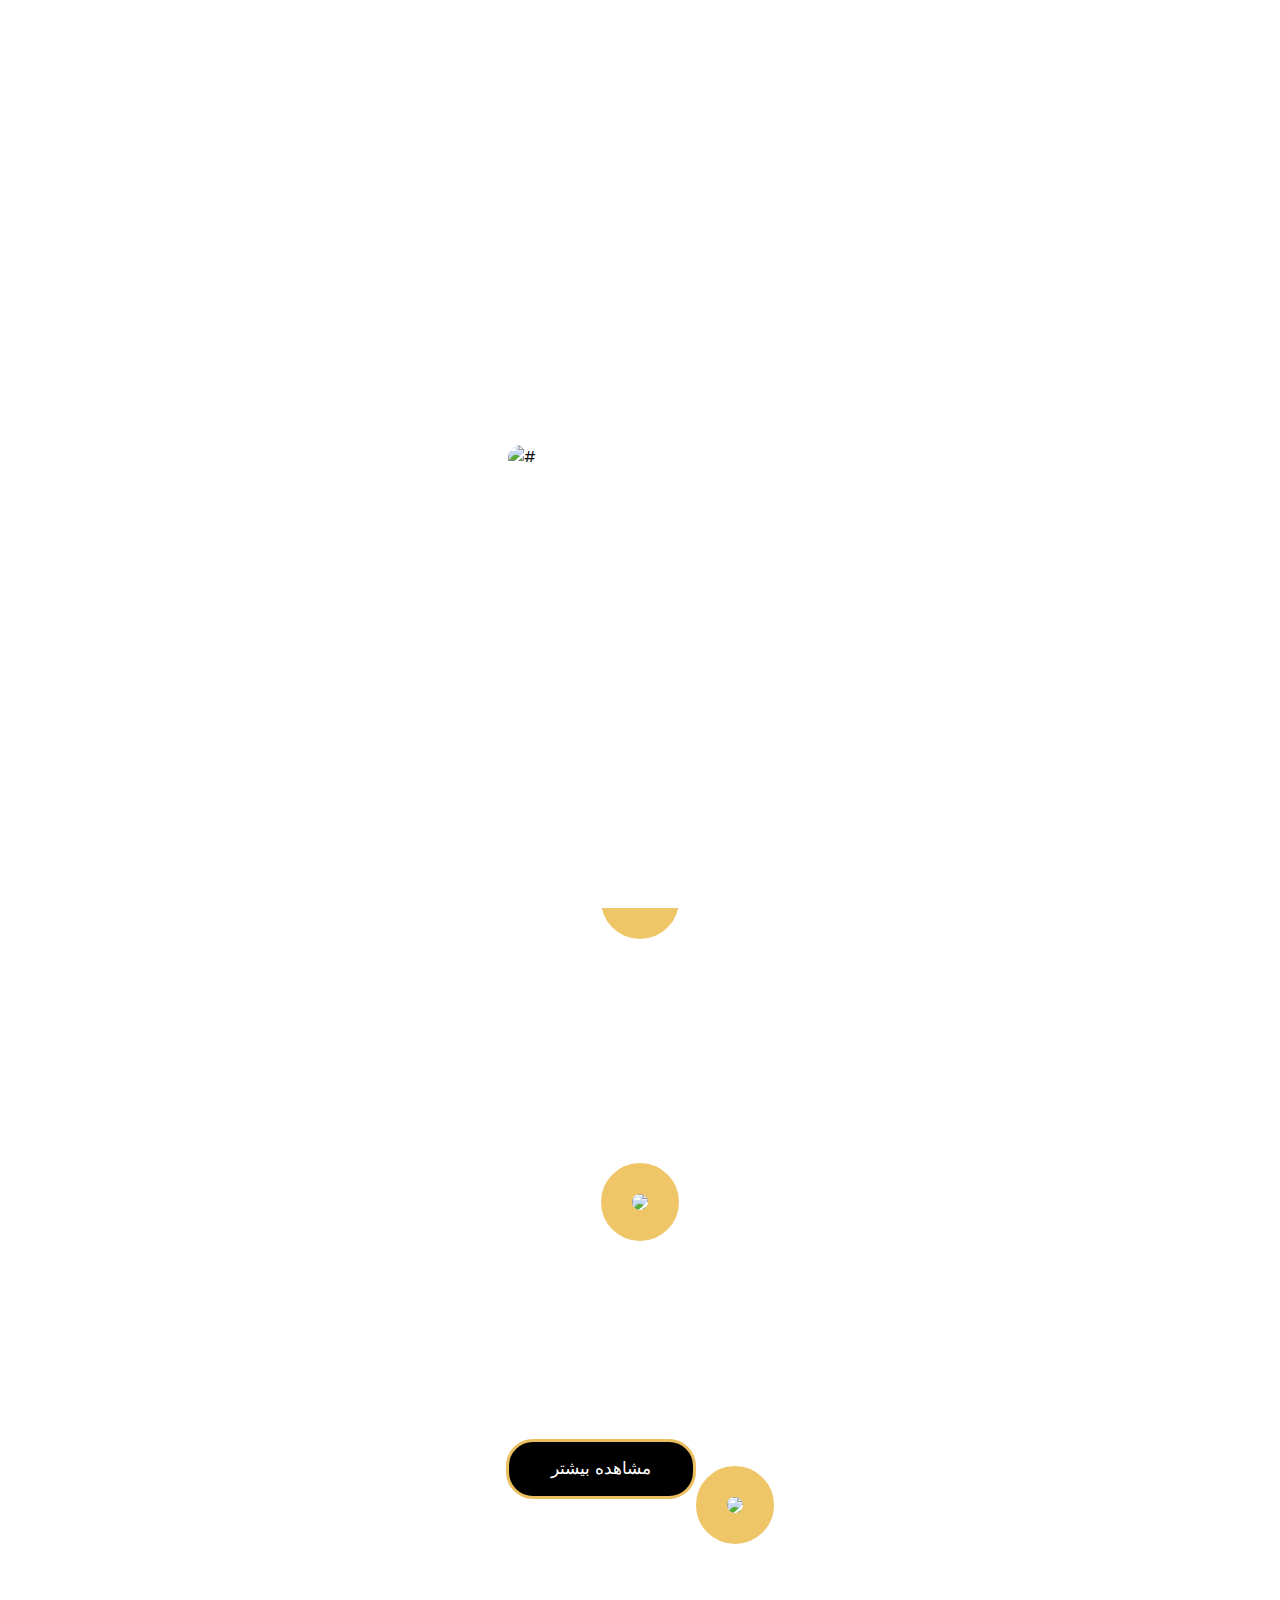
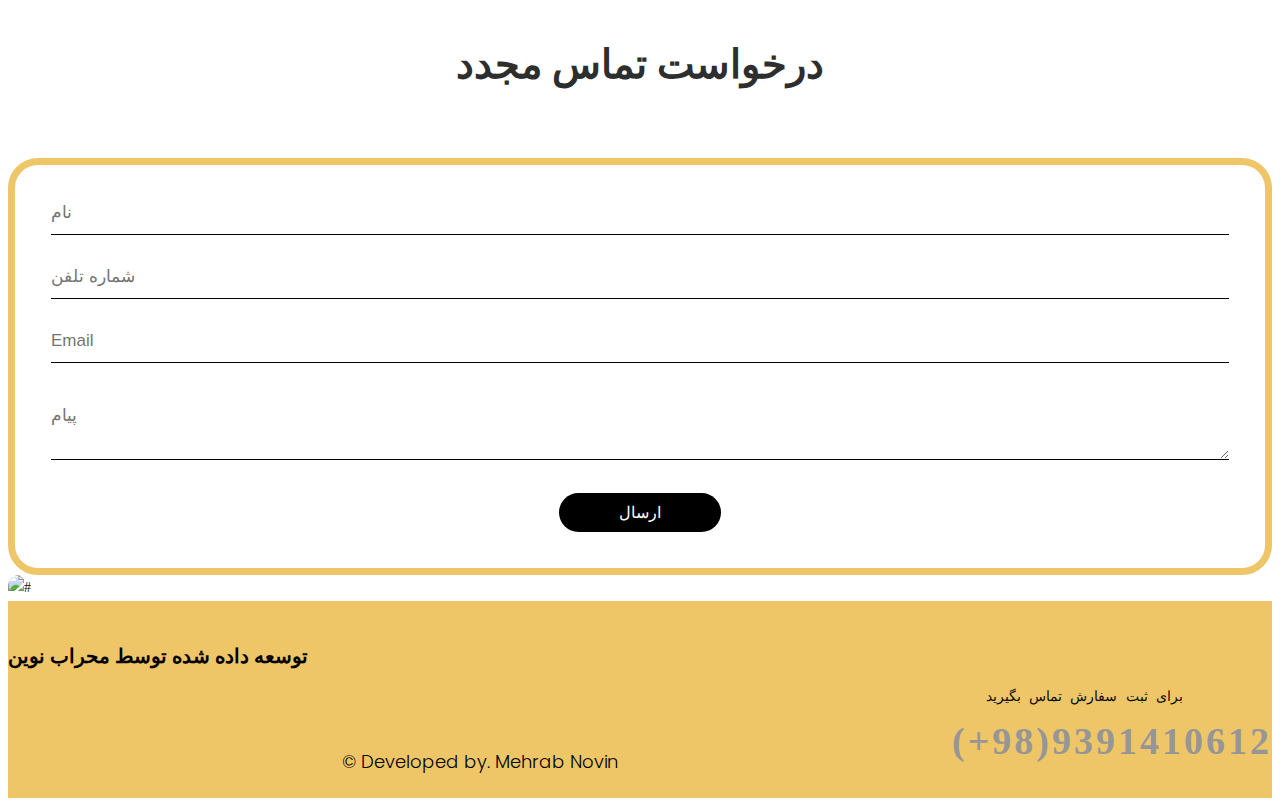
==== commit f51a58ea: "Update 1.16" ====
--- a/index.html
+++ b/index.html
@@ -1,5 +1,5 @@
 <!DOCTYPE html>
-<html lang="en">
+<html lang="fa">
    <head>
       <!-- basic -->
       <meta charset="utf-8">
@@ -8,10 +8,12 @@
       <meta name="viewport" content="width=device-width, initial-scale=1">
       <meta name="viewport" content="initial-scale=1, maximum-scale=1">
       <!-- site metas -->
-      <title>Aj</title>
+      <title>زرگری نوین</title>
       <meta name="keywords" content="">
       <meta name="description" content="">
       <meta name="author" content="">
+
+
       <!-- bootstrap css -->
       <link rel="stylesheet" href="css/bootstrap.min.css">
       <!-- style css -->
@@ -31,11 +33,9 @@
       <script src="https://oss.maxcdn.com/html5shiv/3.7.3/html5shiv.min.js"></script>
       <script src="https://oss.maxcdn.com/respond/1.4.2/respond.min.js"></script><![endif]-->
       <!--RELOAD-->
-      <meta http-equiv="refresh" content="60">
+      <meta http-equiv="refresh" content="180">
       <!--END reload-->
-   <style>
-   </style>
-      
+
    </head>
    <!-- body -->
    <body class="main-layout">
@@ -64,13 +64,7 @@
                      <div class="col-xl-9 col-lg-9 col-md-9 col-sm-9">
                         <div class="menu-area">
                            <div class="limit-box">
-                              <nav class="main-menu">
-                                 <ul class="menu-area-main">
-                                    <li class="active"> <a href="index.html">صفحه اصلی</a> </li>
-                                    <li> <a href="#jewellery">جواهرات</a> </li>
-                                    <li> <a href="#clients">مشتریان ما</a> </li>
-                                 </ul>
-                              </nav>
+
                            </div>
                         </div>
                      </div>
@@ -78,8 +72,48 @@
                </div>
             </div>
          </font>
-            <!-- end header inner -->
-            <!-- end header -->
+
+         <nav class="navbar navbar-expand-lg custom_nav-container ">
+            <a class="navbar-brand" href="index.html">
+
+
+            </a>
+            <button class="navbar-toggler" type="button" data-toggle="collapse" data-target="#navbarSupportedContent" aria-controls="navbarSupportedContent" aria-expanded="true" aria-label="Toggle navigation">
+              <span class="navbar-toggler-icon"></span>
+            </button>
+  
+            <div class="navbar-collapse collapse show" id="navbarSupportedContent" style="">
+              <div class="d-flex ml-auto flex-column flex-lg-row align-items-center">
+                <ul class="navbar-nav  ">
+                  <li class="nav-item active">
+                    <a class="nav-link" href="">  <span class="sr-only">(current)</span></a>
+                  </li>
+                  <li class="nav-item">
+                    <a class="nav-link" href="about.html">صفحه اصلی</a>
+                  </li>
+                  <li class="nav-item">
+                    <a class="nav-link" href="jewellery.html">ورود</a>
+                  </li>
+                  <li class="nav-item">
+                    <a class="nav-link" href="contact.html">جواهرات</a>
+                  </li>
+                  <li class="nav-item">
+                    <a class="nav-link" href="#">مشتریان ما</a>
+                  </li>
+                </ul>
+  
+              </div>
+              <div class="quote_btn-container ">
+
+                <form class="form-inline">
+
+                </form>
+              </div>
+            </div>
+          </nav>
+
+         
+
             <section class="slider_section">
                <div class="banner_main">
                   <div class="container">
@@ -96,9 +130,10 @@
                                 <font face="B Roya" size="">
                        <div class="container">
                            </li><li id="l-geram18" style="" class=" high" onclick="if (!window.__cfRLUnblockHandlers) return false; window.location=&#39;profile/geram18&#39;">
-                           <h2><em></em>طلای 18 </h2>
+                           <h2 style="text-align:center;"><em></em>طلای 18 </h2>
                            <span class="info-value">
-                           <span class="info-price">در حال بروزرسانی</span>
+                           <span class="info-price" style="text-align:center;">در حال بروزرسانی</span>
+                           <span class="info-change" style="text-align: center;"> </span>
                            </span>
                            </main>
                         </font>
@@ -121,6 +156,7 @@
          
          </div>
       </header>
+   <!-- end header -->
 
       <script type="text/javascript" async="" src="./index_files/analytics.js.download"></script><script async="" src="./index_files/js"></script><script type="text/javascript" async="" src="./index_files/analytics.js(1).download"></script><script async="" src="./index_files/js(1)"></script><script type="text/javascript" async="" src="./index_files/analytics.js(2).download"></script><script async="" src="./index_files/js(2)"></script><script type="text/javascript" async="" src="./index_files/js(3)"></script><script type="text/javascript" async="" src="./index_files/analytics.js(3).download"></script><script async="" src="./index_files/js(4)"></script><script type="text/javascript" async="" src="./index_files/analytics.js(4).download"></script><script type="text/javascript" async="" src="./index_files/js(5)"></script><script type="text/javascript" async="" src="./index_files/js(6)"></script><script async="" src="./index_files/js(7)"></script><script src="./index_files/ks0hMfVvAzzkfKN7j9EQZgwSuNE.js.download"></script><script src="file:///C:/cdn-cgi/apps/body/3hHglZLht_XCpOusv4pINw_G_8s.js"></script><script src="file:///C:/cdn-cgi/apps/body/3hHglZLht_XCpOusv4pINw_G_8s.js"></script><script src="file:///C:/cdn-cgi/apps/body/3hHglZLht_XCpOusv4pINw_G_8s.js"></script><script src="file:///C:/cdn-cgi/apps/body/3hHglZLht_XCpOusv4pINw_G_8s.js"></script><script src="./index_files/3hHglZLht_XCpOusv4pINw_G_8s.js.download"></script><link rel="preconnect" href="https://static.tgju.org/">
       <script data-cfasync="false" src="./index_files/init.js.download" defer=""></script>
--- a/css/style.css
+++ b/css/style.css
@@ -30,6 +30,10 @@
      font-weight: normal;
      overflow-x: hidden;
 }
+.info-change{
+  color: #114c7d;
+  height: 150px;
+}
  a {
      color: #1f1f1f;
      text-decoration: none !important;
@@ -605,10 +609,10 @@
 }
  .header-search input {
      width: 100%;
-     min-height: 45px;
+     min-height: 60px;
      border-radius: 0px;
      border: none;
-     padding-left: 15px;
+     padding-left: 17px;
      border: 1px solid #e0e7ed;
 }
  .header-search form .search-btn {
@@ -1032,19 +1036,25 @@
     font-size:35px;
      display: block;
      color: #000;
-     line-height: 35px;
-     padding-bottom: 50px;
+     line-height: 50px;
 }
 
 .land_bold {color: #fff;}
  .text-bg a {
+
+     display: flex;
+     justify-content: center;
+     max-width: 400px;
+     width: 100%;
     font-size: 25px;
-     margin-right: 10px;
+     margin-right: -200px;
      background-color: #fff;
      color: #000;
      padding: 10px 40px;
      border-radius: 32px;
      display: inline-block;
+     text-align: center;
+
 }
  .text-bg a:hover {
     background-color: #000;
@@ -1078,7 +1088,7 @@
 }
  
  .slider_section {
-     padding-top: 134px;
+     padding-top: 0px;
 }
  
  
@@ -1472,4 +1482,924 @@
      padding: 40px 0;
      font-weight: 500;
      text-align: center;
-}+}
+body {
+     font-family: "Poppins", sans-serif;
+     color: #0c0c0c;
+     background-color: #ffffff;
+   }
+   
+   .layout_padding {
+     padding: 75px 0;
+   }
+   
+   .layout_padding2 {
+     padding: 45px 0;
+   }
+   
+   .layout_padding2-top {
+     padding-top: 45px;
+   }
+   
+   .layout_padding2-bottom {
+     padding-bottom: 45px;
+   }
+   
+   .layout_padding-top {
+     padding-top: 75px;
+   }
+   
+   .layout_padding-bottom {
+     padding-bottom: 75px;
+   }
+   
+   .heading_container {
+     display: -webkit-box;
+     display: -ms-flexbox;
+     display: flex;
+   }
+   
+   .heading_container h2 {
+     position: relative;
+   }
+   
+   .heading_container h2::before {
+     content: "";
+     position: absolute;
+     width: 9px;
+     height: 30px;
+     top: 14%;
+     right: -15px;
+     background: -webkit-gradient(linear, left top, right top, from(#fb930a), to(#f5e47b));
+     background: linear-gradient(to right, #fb930a, #f5e47b);
+   }
+   
+   /*header section*/
+   .hero_area {
+     height: 100vh;
+     position: relative;
+     background-image: url(../images/hero-bg.png);
+     background-size: cover;
+     background-position: bottom right;
+     background-repeat: no-repeat;
+   }
+   
+   .sub_page .hero_area {
+     height: auto;
+     background-position: top right;
+   }
+   
+   .hero_area.sub_pages {
+     height: auto;
+   }
+   
+   .header_section .container-fluid {
+     padding-right: 25px;
+     padding-left: 25px;
+   }
+   
+   .header_section .nav_container {
+     margin: 0 auto;
+   }
+   
+   .custom_nav-container.navbar-expand-lg .navbar-nav .nav-link {
+     padding: 10px 30px;
+     color: #000000;
+     text-align: center;
+     height: 70px;
+   }
+   
+   a,
+   a:hover,
+   a:focus {
+     text-decoration: none;
+   }
+   
+   a:hover,
+   a:focus {
+     color: initial;
+   }
+   
+   .btn,
+   .btn:focus {
+     outline: none !important;
+     -webkit-box-shadow: none;
+             box-shadow: none;
+   }
+   
+   .custom_nav-container .nav_search-btn {
+     background-image: url(../images/search-icon.png);
+     background-size: 22px;
+     background-repeat: no-repeat;
+     background-position-y: 7px;
+     width: 35px;
+     height: 35px;
+     padding: 0;
+     border: none;
+   }
+   
+   .navbar-brand {
+     display: -webkit-box;
+     display: -ms-flexbox;
+     display: flex;
+     -webkit-box-align: center;
+         -ms-flex-align: center;
+             align-items: center;
+   }
+   
+   .navbar-brand img {
+     width: 30px;
+     margin-right: 5px;
+   }
+   
+   .navbar-brand span {
+     font-size: 22px;
+     font-weight: 700;
+     color: #191919;
+     text-transform: uppercase;
+   }
+   
+   .custom_nav-container {
+     z-index: 99999;
+     padding: 5px 0;
+   }
+   
+   .custom_nav-container .navbar-toggler {
+     outline: none;
+   }
+   
+   .custom_nav-container .navbar-toggler .navbar-toggler-icon {
+     background-image: url(../images/menu.png);
+     background-size: 45px;
+   }
+   
+   .quote_btn-container {
+     display: -webkit-box;
+     display: -ms-flexbox;
+     display: flex;
+     -webkit-box-align: center;
+         -ms-flex-align: center;
+             align-items: center;
+   }
+   
+   .quote_btn-container a {
+     color: #000000;
+     position: relative;
+   }
+   
+   .quote_btn-container a .cart_number {
+     position: absolute;
+     top: 68%;
+     left: 50%;
+     -webkit-transform: translate(-50%, -50%);
+             transform: translate(-50%, -50%);
+     color: #ffffff;
+     font-size: 12px;
+   }
+   
+   .quote_btn-container a img {
+     width: 20px;
+     margin: 0 25px;
+   }
+   
+   /*end header section*/
+   /* slider section */
+   .slider_section {
+     height: calc(100% - 70px);
+     display: -webkit-box;
+     display: -ms-flexbox;
+     display: flex;
+     -webkit-box-align: center;
+         -ms-flex-align: center;
+             align-items: center;
+     position: relative;
+   }
+   
+   .slider_section .row {
+     -webkit-box-align: center;
+         -ms-flex-align: center;
+             align-items: center;
+   }
+   
+   .slider_section .design-box {
+     position: absolute;
+     bottom: 0;
+     -webkit-transform: translateY(-50%);
+             transform: translateY(-50%);
+     left: 0;
+     width: 75px;
+   }
+   
+   .slider_section .design-box img {
+     width: 100%;
+   }
+   
+   .slider_section .slider_number-container {
+     position: absolute;
+     top: 45%;
+     -webkit-transform: translateY(-50%);
+             transform: translateY(-50%);
+     right: 4%;
+     text-align: center;
+     opacity: .6;
+   }
+   
+   .slider_section .slider_number-container hr {
+     width: 1px;
+     height: 50px;
+     border: none;
+     background-color: #ffffff;
+   }
+   
+   .slider_section .slider_number-container .number-box {
+     display: -webkit-box;
+     display: -ms-flexbox;
+     display: flex;
+     -webkit-box-orient: vertical;
+     -webkit-box-direction: normal;
+         -ms-flex-direction: column;
+             flex-direction: column;
+     -webkit-box-pack: center;
+         -ms-flex-pack: center;
+             justify-content: center;
+     -webkit-box-align: center;
+         -ms-flex-align: center;
+             align-items: center;
+     color: #ffffff;
+     text-transform: uppercase;
+   }
+   
+   .slider_section .detail_box h2 {
+     margin-bottom: 0;
+     display: -webkit-box;
+     display: -ms-flexbox;
+     display: flex;
+     -webkit-box-align: center;
+         -ms-flex-align: center;
+             align-items: center;
+   }
+   
+   .slider_section .detail_box h2 span {
+     margin-right: 10px;
+   }
+   
+   .slider_section .detail_box h2 hr {
+     margin: 0;
+     border: none;
+     width: 55px;
+     height: 1px;
+     background-color: #000000;
+   }
+   
+   .slider_section .detail_box h1 {
+     font-weight: bold;
+     text-transform: uppercase;
+     font-size: 5rem;
+     margin-bottom: 30px;
+   }
+   
+   .slider_section .detail_box a {
+     display: inline-block;
+     padding: 8px 40px;
+     background-color: #0d0806;
+     border: 1px solid #0d0806;
+     color: #ffffff;
+     border-radius: 0;
+     margin: 35px 0;
+   }
+   
+   .slider_section .detail_box a:hover {
+     background-color: transparent;
+     color: #0d0806;
+   }
+   
+   .slider_section .img-box img {
+     width: 100%;
+   }
+   
+   .slider_section .carousel-indicators {
+     padding: 0;
+     margin: 0;
+     right: initial;
+     bottom: 22%;
+     left: 17%;
+   }
+   
+   .slider_section .carousel-indicators li {
+     text-indent: 0;
+     width: auto;
+     height: auto;
+     opacity: 1;
+     background-color: transparent;
+     border: none;
+     color: #c0c0c0;
+     font-size: 24px;
+     display: none;
+   }
+   
+   .slider_section .carousel-indicators li.active {
+     display: block;
+   }
+   
+   .item_section .item_container {
+     display: -webkit-box;
+     display: -ms-flexbox;
+     display: flex;
+     -webkit-box-pack: center;
+         -ms-flex-pack: center;
+             justify-content: center;
+     -ms-flex-wrap: wrap;
+         flex-wrap: wrap;
+   }
+   
+   .item_section .item_container .box {
+     width: 300px;
+     display: -webkit-box;
+     display: -ms-flexbox;
+     display: flex;
+     -webkit-box-orient: vertical;
+     -webkit-box-direction: normal;
+         -ms-flex-direction: column;
+             flex-direction: column;
+     -webkit-box-pack: justify;
+         -ms-flex-pack: justify;
+             justify-content: space-between;
+     margin: 30px 10px;
+     padding: 15px;
+     -webkit-box-shadow: 0px 0px 2px 0.5px rgba(0, 0, 0, 0.15);
+     box-shadow: 0px 0px 2px 0.5px rgba(0, 0, 0, 0.15);
+   }
+   
+   .item_section .item_container .box .img-box {
+     width: 100%;
+     display: -webkit-box;
+     display: -ms-flexbox;
+     display: flex;
+     -webkit-box-pack: center;
+         -ms-flex-pack: center;
+             justify-content: center;
+   }
+   
+   .item_section .item_container .box .img-box img {
+     width: 125px;
+   }
+   
+   .item_section .item_container .box h6 {
+     color: #fbb534;
+     text-transform: uppercase;
+   }
+   
+   .item_section .item_container .box h5 {
+     text-transform: uppercase;
+   }
+   
+   .item_section .item_container .box:hover {
+     -webkit-box-shadow: 0px 0px 25px 1px rgba(0, 0, 0, 0.1);
+             box-shadow: 0px 0px 25px 1px rgba(0, 0, 0, 0.1);
+   }
+   
+   .about_section {
+     position: relative;
+   }
+   
+   .about_section .design-box {
+     position: absolute;
+     bottom: 0;
+     -webkit-transform: translateY(-50%);
+             transform: translateY(-50%);
+     right: 0;
+     width: 75px;
+   }
+   
+   .about_section .design-box img {
+     width: 100%;
+   }
+   
+   .about_section .row {
+     -webkit-box-align: center;
+         -ms-flex-align: center;
+             align-items: center;
+   }
+   
+   .about_section .detail-box p {
+     margin-top: 35px;
+   }
+   
+   .about_section .detail-box a {
+     display: inline-block;
+     padding: 8px 40px;
+     background-color: #0d0806;
+     border: 1px solid #0d0806;
+     color: #ffffff;
+     border-radius: 0;
+     margin-top: 35px;
+   }
+   
+   .about_section .detail-box a:hover {
+     background-color: transparent;
+     color: #0d0806;
+   }
+   
+   .about_section .img-box img {
+     width: 100%;
+   }
+   
+   .price_section {
+     background-color: #f8f8f8;
+   }
+   
+   .price_section .price_container {
+     display: -webkit-box;
+     display: -ms-flexbox;
+     display: flex;
+     -webkit-box-pack: center;
+         -ms-flex-pack: center;
+             justify-content: center;
+     padding: 40px 0;
+     -ms-flex-wrap: wrap;
+         flex-wrap: wrap;
+   }
+   
+   .price_section .price_container .box {
+     min-width: 300px;
+     max-width: 360px;
+     height: 550px;
+     display: -webkit-box;
+     display: -ms-flexbox;
+     display: flex;
+     -webkit-box-orient: vertical;
+     -webkit-box-direction: normal;
+         -ms-flex-direction: column;
+             flex-direction: column;
+     -webkit-box-align: center;
+         -ms-flex-align: center;
+             align-items: center;
+     -webkit-box-pack: justify;
+         -ms-flex-pack: justify;
+             justify-content: space-between;
+     margin: 35px 10px;
+     padding: 45px 0 25px 0;
+     text-align: center;
+     background-color: #ffffff;
+     -webkit-box-shadow: 0px 0px 6px 0 rgba(0, 0, 0, 0.05);
+     box-shadow: 0px 0px 6px 0 rgba(0, 0, 0, 0.05);
+     -webkit-box-flex: 1;
+         -ms-flex-positive: 1;
+             flex-grow: 1;
+   }
+   
+   .price_section .price_container .box .img-box {
+     width: 100%;
+     display: -webkit-box;
+     display: -ms-flexbox;
+     display: flex;
+     -webkit-box-pack: center;
+         -ms-flex-pack: center;
+             justify-content: center;
+   }
+   
+   .price_section .price_container .box .img-box img {
+     width: 150px;
+   }
+   
+   .price_section .price_container .box h6 {
+     font-weight: bold;
+     font-size: 18px;
+   }
+   
+   .price_section .price_container .box .detail-box h5 {
+     text-transform: uppercase;
+     font-weight: bold;
+     font-size: 22px;
+   }
+   
+   .price_section .price_container .box .detail-box h5 span {
+     color: #fbb534;
+   }
+   
+   .price_section .price_container .box .detail-box a {
+     display: inline-block;
+     padding: 5px 15px;
+     border: 1px solid #000000;
+     font-weight: bold;
+     color: #000000;
+     margin-top: 15px;
+   }
+   
+   .price_section .price_container .box:hover a {
+     border-color: #fbb534;
+     color: #fbb534;
+   }
+   
+   .price_section .price_btn {
+     display: inline-block;
+     padding: 8px 40px;
+     background-color: #0d0806;
+     border: 1px solid #0d0806;
+     color: #ffffff;
+     border-radius: 0;
+   }
+   
+   .price_section .price_btn:hover {
+     background-color: transparent;
+     color: #0d0806;
+   }
+   
+   .ring_section {
+     text-align: center;
+     position: relative;
+   }
+   
+   .ring_section .row {
+     -webkit-box-align: center;
+         -ms-flex-align: center;
+             align-items: center;
+   }
+   
+   .ring_section .container {
+     -webkit-box-shadow: 0px 0px 56px 1px rgba(0, 0, 0, 0.08);
+     box-shadow: 0px 0px 56px 1px rgba(0, 0, 0, 0.08);
+   }
+   
+   .ring_section .design-box {
+     position: absolute;
+     bottom: 0;
+     -webkit-transform: translateY(-50%);
+             transform: translateY(-50%);
+     left: 0;
+     width: 75px;
+   }
+   
+   .ring_section .design-box img {
+     width: 100%;
+   }
+   
+   .ring_section .ring_container .detail-box h4 {
+     text-transform: uppercase;
+     color: #fbb534;
+   }
+   
+   .ring_section .ring_container .detail-box a {
+     display: inline-block;
+     padding: 5px 15px;
+     border: 1px solid #000000;
+     font-weight: bold;
+     color: #000000;
+     margin-top: 15px;
+   }
+   
+   .ring_section .ring_container .img-box img {
+     width: 100%;
+   }
+   
+   .client_section .heading_container {
+     -webkit-box-pack: center;
+         -ms-flex-pack: center;
+             justify-content: center;
+   }
+   
+   .client_section .secondary_heading {
+     text-align: center;
+   }
+   
+   .client_section .client_container {
+     display: -webkit-box;
+     display: -ms-flexbox;
+     display: flex;
+     -webkit-box-align: center;
+         -ms-flex-align: center;
+             align-items: center;
+     border: 1px solid #fbb534;
+     padding: 25px;
+     width: 85%;
+     margin: 75px auto;
+   }
+   
+   .client_section .client_container .client-id {
+     display: -webkit-box;
+     display: -ms-flexbox;
+     display: flex;
+     -webkit-box-align: center;
+         -ms-flex-align: center;
+             align-items: center;
+     width: 45%;
+   }
+   
+   .client_section .client_container .client-id .img-box {
+     margin-right: 25px;
+   }
+   
+   .client_section .client_container .client-id .img-box img {
+     width: 100%;
+   }
+   
+   .client_section .client_container .client-id h5 {
+     font-weight: bold;
+   }
+   
+   .client_section .client_container .client-id h6 {
+     color: #f6d768;
+   }
+   
+   .client_section .client_container .detail-box {
+     width: 55%;
+   }
+   
+   .client_section .client_container .detail-box p {
+     margin: 0;
+   }
+   
+   .client_section .carousel-control-prev,
+   .client_section .carousel-control-next {
+     opacity: 1;
+   }
+   
+   .client_section .carousel-control-prev {
+     -webkit-box-pack: start;
+         -ms-flex-pack: start;
+             justify-content: flex-start;
+   }
+   
+   .client_section .carousel-control-next {
+     -webkit-box-pack: end;
+         -ms-flex-pack: end;
+             justify-content: flex-end;
+   }
+   
+   .client_section .carousel-control-prev-icon,
+   .client_section .carousel-control-next-icon {
+     width: 30px;
+     height: 30px;
+     background-size: 25px;
+   }
+   
+   .client_section .carousel-control-prev-icon {
+     background-image: url(../images/prev-black.png);
+   }
+   
+   .client_section .carousel-control-prev-icon:hover {
+     background-image: url(../images/prev.png);
+   }
+   
+   .client_section .carousel-control-next-icon {
+     background-image: url(../images/next-black.png);
+   }
+   
+   .client_section .carousel-control-next-icon:hover {
+     background-image: url(../images/next.png);
+   }
+   
+   .contact_section {
+     position: relative;
+   }
+   
+   .contact_section .design-box {
+     position: absolute;
+     bottom: 50%;
+     -webkit-transform: translateY(50%);
+             transform: translateY(50%);
+     right: 0;
+     width: 75px;
+   }
+   
+   .contact_section .design-box img {
+     width: 100%;
+   }
+   
+   .contact_section h2 {
+     margin-bottom: 65px;
+   }
+   
+   .contact_section form {
+     padding-right: 35px;
+   }
+   
+   .contact_section input {
+     width: 100%;
+     border: none;
+     height: 50px;
+     margin-bottom: 25px;
+     padding-left: 25px;
+     background-color: transparent;
+     outline: none;
+     color: #101010;
+     -webkit-box-shadow: 0px 2px 5px 0px rgba(0, 0, 0, 0.16);
+     box-shadow: 0px 2px 5px 0px rgba(0, 0, 0, 0.16);
+   }
+   
+   .contact_section input::-webkit-input-placeholder {
+     color: #131313;
+   }
+   
+   .contact_section input:-ms-input-placeholder {
+     color: #131313;
+   }
+   
+   .contact_section input::-ms-input-placeholder {
+     color: #131313;
+   }
+   
+   .contact_section input::placeholder {
+     color: #131313;
+   }
+   
+   .contact_section input.message-box {
+     height: 120px;
+   }
+   
+   .contact_section button {
+     padding: 12px 45px;
+     outline: none;
+     border: none;
+     border-radius: 30px;
+     color: #fff;
+     background: -webkit-gradient(linear, left top, left bottom, from(#f5e47b), to(#fb930a));
+     background: linear-gradient(to bottom, #f5e47b, #fb930a);
+     margin-top: 35px;
+   }
+   
+   .contact_section .map_container {
+     height: 100%;
+     padding-bottom: 110px;
+   }
+   
+   .contact_section .map_container .map-responsive {
+     height: 100%;
+   }
+   
+   .info_section {
+     background-color: #363636;
+     color: #ffffff;
+   }
+   
+   .info_section .info_container .info_logo {
+     display: -webkit-box;
+     display: -ms-flexbox;
+     display: flex;
+     -webkit-box-pack: center;
+         -ms-flex-pack: center;
+             justify-content: center;
+     padding: 100px 10px 45px 10px;
+     background-color: #ffffff;
+     width: 200px;
+     border-radius: 0 0 50px 50px;
+   }
+   
+   .info_section .info_container .info_logo a {
+     display: -webkit-box;
+     display: -ms-flexbox;
+     display: flex;
+     -webkit-box-align: center;
+         -ms-flex-align: center;
+             align-items: center;
+   }
+   
+   .info_section .info_container .info_logo a img {
+     width: 50px;
+     margin-right: 10px;
+   }
+   
+   .info_section .info_container .info_logo a span {
+     text-transform: uppercase;
+     color: #000000;
+     font-size: 28px;
+     font-weight: bold;
+   }
+   
+   .info_section .info_container .info_contact {
+     padding: 115px 10px 45px 10px;
+   }
+   
+   .info_section .info_container .info_contact a {
+     color: #ffffff;
+   }
+   
+   .info_section .info_container .info_contact a img {
+     margin-right: 10px;
+   }
+   
+   .info_section .info_heading {
+     text-transform: uppercase;
+     margin: 20px 0;
+     position: relative;
+   }
+   
+   .info_section .info_heading::before {
+     content: "";
+     width: 45px;
+     height: 5px;
+     position: absolute;
+     bottom: -8px;
+     left: 50%;
+     -webkit-transform: translateX(-50%);
+             transform: translateX(-50%);
+     border-radius: 5px;
+     background-color: #f8bf46;
+   }
+   
+   .info_section .info_form form {
+     display: -webkit-box;
+     display: -ms-flexbox;
+     display: flex;
+     -webkit-box-orient: vertical;
+     -webkit-box-direction: normal;
+         -ms-flex-direction: column;
+             flex-direction: column;
+     -webkit-box-align: center;
+         -ms-flex-align: center;
+             align-items: center;
+   }
+   
+   .info_section .info_form form .email_box {
+     display: -webkit-box;
+     display: -ms-flexbox;
+     display: flex;
+     -webkit-box-orient: vertical;
+     -webkit-box-direction: normal;
+         -ms-flex-direction: column;
+             flex-direction: column;
+   }
+   
+   .info_section .info_form form label {
+     color: #5a5959;
+   }
+   
+   .info_section .info_form form input {
+     width: 500px;
+     border: none;
+     background-color: #ffffff;
+     outline: none;
+     padding: 5px;
+   }
+   
+   .info_section .info_form form button {
+     padding: 8px 65px;
+     outline: none;
+     border: none;
+     border-radius: 30px;
+     color: #fff;
+     background: -webkit-gradient(linear, left top, left bottom, from(#f5e47b), to(#fb930a));
+     background: linear-gradient(to bottom, #f5e47b, #fb930a);
+     margin-top: 35px;
+     text-transform: uppercase;
+   }
+   
+   .info_section .info_social {
+     padding-top: 35px;
+     display: -webkit-box;
+     display: -ms-flexbox;
+     display: flex;
+     -webkit-box-orient: vertical;
+     -webkit-box-direction: normal;
+         -ms-flex-direction: column;
+             flex-direction: column;
+     -webkit-box-align: center;
+         -ms-flex-align: center;
+             align-items: center;
+   }
+   
+   .info_section .info_social .social_box {
+     display: -webkit-box;
+     display: -ms-flexbox;
+     display: flex;
+     margin: 15px auto;
+     -webkit-box-align: center;
+         -ms-flex-align: center;
+             align-items: center;
+   }
+   
+   .info_section .info_social .social_box img {
+     min-width: 10px;
+     margin: 0 10px;
+   }
+   
+   /* footer section*/
+   .footer_section {
+     background-color: #363636;
+     display: -webkit-box;
+     display: -ms-flexbox;
+     display: flex;
+     -webkit-box-pack: center;
+         -ms-flex-pack: center;
+             justify-content: center;
+     position: relative;
+   }
+   
+   .footer_section p {
+     border-top: 1px solid #ffffff;
+     color: #9c9b9b;
+     margin: 0;
+     text-align: center;
+     padding: 20px 35px;
+     margin: 0;
+   }
+   
+   .footer_section a {
+     color: #9c9b9b;
+   }
+   
+
+
+
+
+   /*# sourceMappingURL=style.css.map */}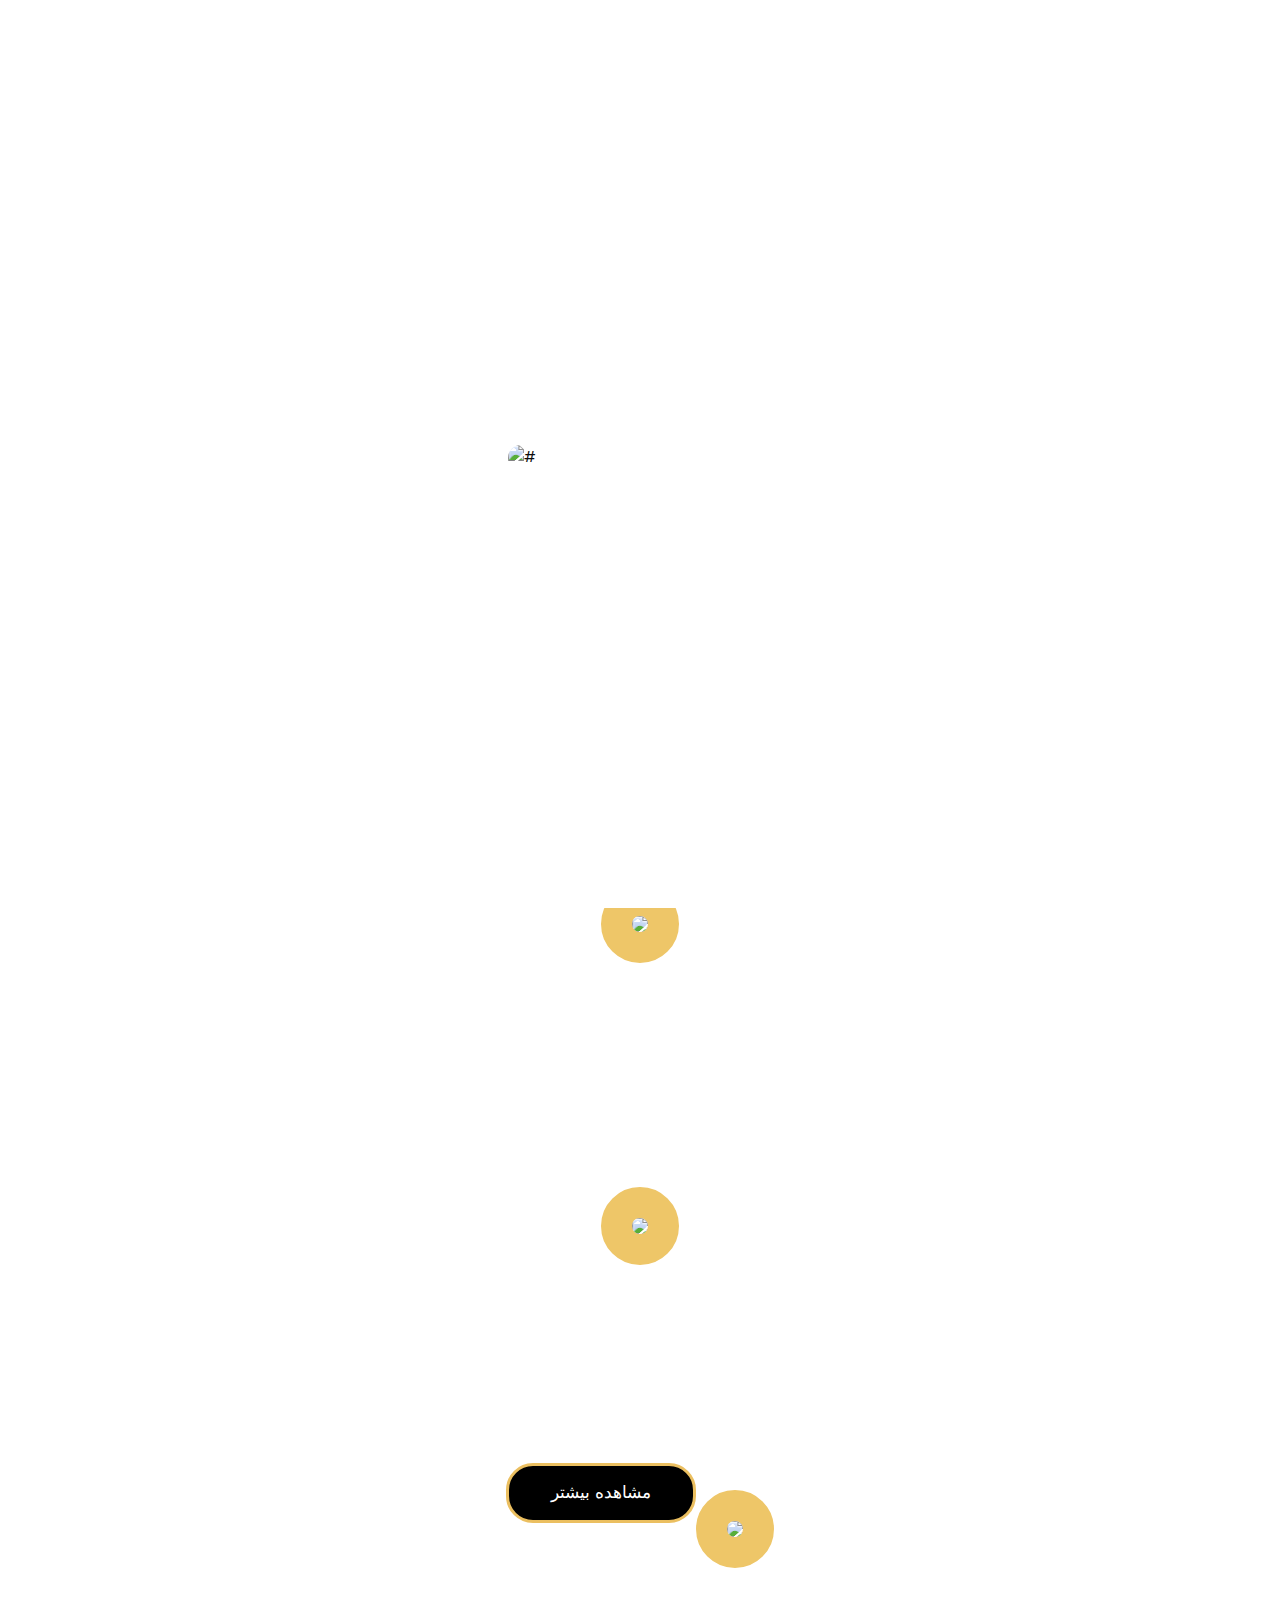
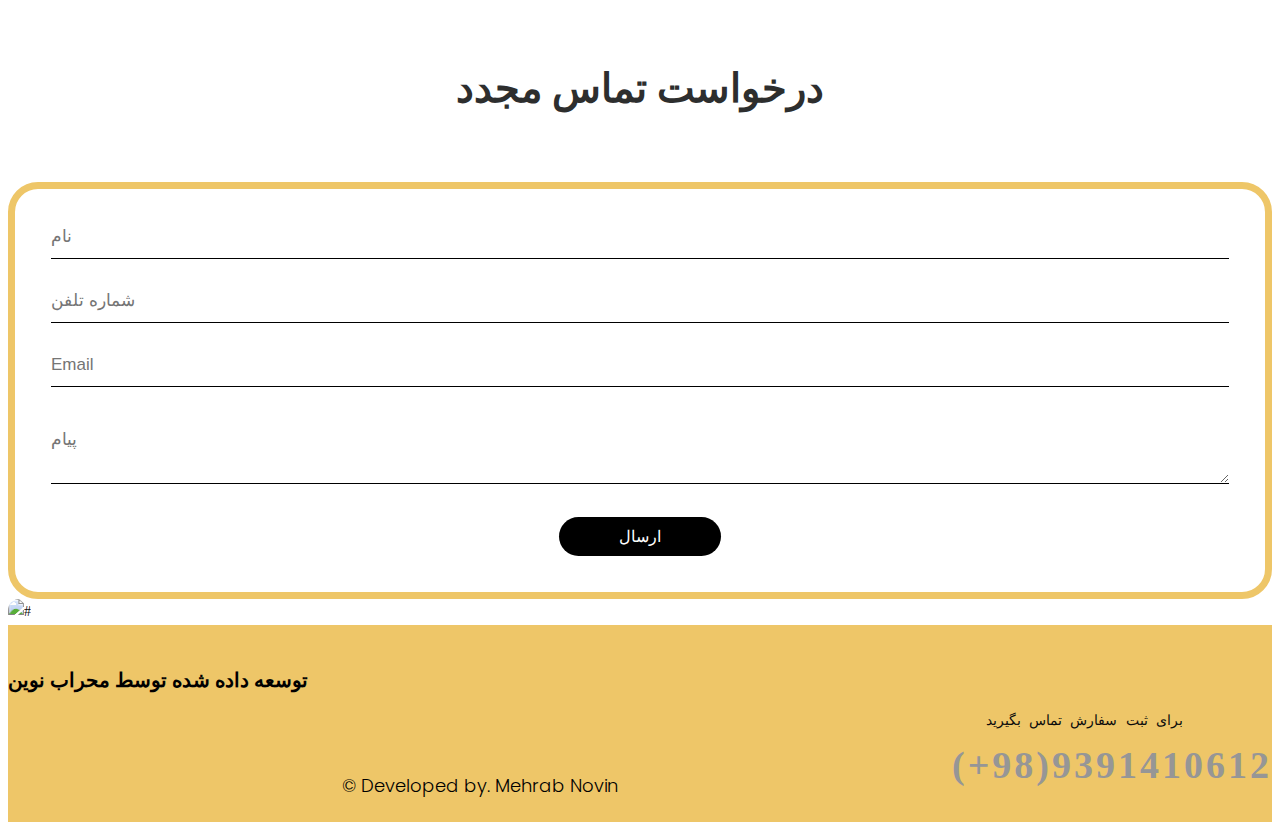
==== commit e2082e57: "1.18" ====
--- a/index.html
+++ b/index.html
@@ -12,6 +12,7 @@
       <meta name="keywords" content="">
       <meta name="description" content="">
       <meta name="author" content="">
+      <link rel="stylesheet" href="css/indes.css">
 
 
       <!-- bootstrap css -->
@@ -98,7 +99,7 @@
                     <a class="nav-link" href="contact.html">جواهرات</a>
                   </li>
                   <li class="nav-item">
-                    <a class="nav-link" href="#">مشتریان ما</a>
+                    <a class="nav-link" href="sub.html">نمای کلی طلا</a>
                   </li>
                 </ul>
   
@@ -130,7 +131,10 @@
                                 <font face="B Roya" size="">
                        <div class="container">
                            </li><li id="l-geram18" style="" class=" high" onclick="if (!window.__cfRLUnblockHandlers) return false; window.location=&#39;profile/geram18&#39;">
-                           <h2 style="text-align:center;"><em></em>طلای 18 </h2>
+                           
+                              <P> </P>
+                           
+                              <h2 style="text-align:center;"><em></em>طلای 18 </h2>
                            <span class="info-value">
                            <span class="info-price" style="text-align:center;">در حال بروزرسانی</span>
                            <span class="info-change" style="text-align: center;"> </span>
@@ -142,6 +146,7 @@
                               <a href="#">خرید آنلاین آبشده</a>
                            </font>
                            </div>
+
                             </div>
                            <div class="col-xl-7 col-lg-7 col-md-7 col-sm-12">
                            <div class="text-img">
@@ -313,5 +318,8 @@
       <script src="js/custom.js"></script>
       <script src="https:cdnjs.cloudflare.com/ajax/libs/fancybox/2.1.5/jquery.fancybox.min.js"></script>
     
+ 
    </body>
-</html>+</html>
+
+
--- a/css/indes.css
+++ b/css/indes.css
@@ -0,0 +1,159 @@
+@import url(http://cdnjs.cloudflare.com/ajax/libs/meyer-reset/2.0/reset.css);
+@import url(http://fonts.googleapis.com/css?family=Ubuntu+Mono);
+
+input, button {
+  -webkit-box-sizing: border-box;
+  -moz-box-sizing: border-box;
+  box-sizing: border-box;
+}
+
+::-moz-focus-inner {
+  padding: 0;
+  border: 0;
+}
+
+body {
+  font: 12px/20px "Lucida Grande", Tahoma, Verdana, sans-serif;
+  color: #404040;
+  background: #d8e5e5;
+}
+
+.calc {
+  margin: 20px auto;
+  padding: 15px;
+  width: 209px;
+  background: #3d4543;
+  border: 1px solid #222222;
+  border-radius: 4px;
+  background-image: -webkit-linear-gradient(top, #3d4543, #2f2a2f);
+  background-image: -moz-linear-gradient(top, #3d4543, #2f2a2f);
+  background-image: -o-linear-gradient(top, #3d4543, #2f2a2f);
+  background-image: linear-gradient(to bottom, #3d4543, #2f2a2f);
+  -webkit-box-shadow: inset 0 0 0 1px rgba(255, 255, 255, 0.1), 0 0 4px rgba(0, 0, 0, 0.5);
+  box-shadow: inset 0 0 0 1px rgba(255, 255, 255, 0.1), 0 0 4px rgba(0, 0, 0, 0.5);
+}
+
+.calc-display {
+  margin: 0 0 20px;
+  padding: 3px;
+  background: #222;
+  border-radius: 3px;
+  -webkit-box-shadow: inset 0 0 0 1px rgba(0, 0, 0, 0.1), 0 0 0 1px rgba(255, 255, 255, 0.08);
+  box-shadow: inset 0 0 0 1px rgba(0, 0, 0, 0.1), 0 0 0 1px rgba(255, 255, 255, 0.08);
+}
+
+.calc-display-input {
+  display: block;
+  width: 100%;
+  height: 35px;
+  padding: 0 8px;
+  font: 26px/35px 'Ubuntu Mono', monospace;
+  color: #444;
+  text-align: right;
+  background: #bccd95;
+  background-clip: padding-box; /* Don't let the background bleed outside the border */
+  border: 1px solid #222222;
+  border-radius: 2px;
+  background-image: -webkit-linear-gradient(top, #bccd95, #e0f5b1);
+  background-image: -moz-linear-gradient(top, #bccd95, #e0f5b1);
+  background-image: -o-linear-gradient(top, #bccd95, #e0f5b1);
+  background-image: linear-gradient(to bottom, #bccd95, #e0f5b1);
+  -webkit-box-shadow: inset 0 2px 3px rgba(0, 0, 0, 0.5), 0 0 0 1px rgba(255, 255, 255, 0.12);
+  box-shadow: inset 0 2px 3px rgba(0, 0, 0, 0.5), 0 0 0 1px rgba(255, 255, 255, 0.12);
+}
+
+.calc-row {
+  margin-top: 7px;
+  zoom: 1;
+}
+
+.calc-row:before, .calc-row:after {
+  content: '';
+  display: table;
+}
+
+.calc-row:after {
+  clear: both;
+}
+
+.calc-button {
+  float: left;
+  padding: 0;
+  margin: 0 0 0 7px;
+  width: 39px;
+  font: 14px/23px 'Ubuntu Mono', monospace;
+  color: white;
+  text-align: center;
+  text-decoration: none;
+  text-shadow: 0 1px rgba(0, 0, 0, 0.4);
+  background: #313131;
+  background-clip: padding-box !important; /* Firefox overrides the value on :active */
+  border: 0; /* IE 8 fix */
+  border: 1px solid rgba(0, 0, 0, 0.8);
+  border-radius: 3px;
+  cursor: pointer;
+  background-image: -webkit-linear-gradient(top, #313131, #1c1c1c);
+  background-image: -moz-linear-gradient(top, #313131, #1c1c1c);
+  background-image: -o-linear-gradient(top, #313131, #1c1c1c);
+  background-image: linear-gradient(to bottom, #313131, #1c1c1c);
+  -webkit-box-shadow: inset 0 0 0 1px rgba(255, 255, 255, 0.08), 0 1px rgba(0, 0, 0, 0.3), 0 0 0 1px rgba(255, 255, 255, 0.08);
+  box-shadow: inset 0 0 0 1px rgba(255, 255, 255, 0.08), 0 1px rgba(0, 0, 0, 0.3), 0 0 0 1px rgba(255, 255, 255, 0.08);
+}
+
+.calc-button:first-child {
+  margin-left: 0;
+}
+
+.calc-button:active {
+  background: #282828;
+  -webkit-box-shadow: inset 0 1px 2px rgba(0, 0, 0, 0.6), 0 1px rgba(0, 0, 0, 0.1), 0 0 0 1px rgba(255, 255, 255, 0.05);
+  box-shadow: inset 0 1px 2px rgba(0, 0, 0, 0.6), 0 1px rgba(0, 0, 0, 0.1), 0 0 0 1px rgba(255, 255, 255, 0.05);
+}
+
+.calc-button-gray {
+  background: #6f6f6f;
+  background-image: -webkit-linear-gradient(top, #6f6f6f, #515151);
+  background-image: -moz-linear-gradient(top, #6f6f6f, #515151);
+  background-image: -o-linear-gradient(top, #6f6f6f, #515151);
+  background-image: linear-gradient(to bottom, #6f6f6f, #515151);
+}
+
+.calc-button-gray:active {
+  background: #555;
+}
+
+.calc-button-red {
+  background: #ff4561;
+  background-image: -webkit-linear-gradient(top, #ff7286, #ff4561);
+  background-image: -moz-linear-gradient(top, #ff7286, #ff4561);
+  background-image: -o-linear-gradient(top, #ff7286, #ff4561);
+  background-image: linear-gradient(to bottom, #ff7286, #ff4561);
+}
+
+.calc-button-red:active {
+  background: #ff4561;
+}
+
+.calc-button-yellow {
+  background: #ffa70c;
+  background-image: -webkit-linear-gradient(top, #ffb935, #ffa70c);
+  background-image: -moz-linear-gradient(top, #ffb935, #ffa70c);
+  background-image: -o-linear-gradient(top, #ffb935, #ffa70c);
+  background-image: linear-gradient(to bottom, #ffb935, #ffa70c);
+}
+
+.calc-button-yellow:active {
+  background: #ffa70c;
+}
+
+.calc-button-big {
+  font-size: 16px;
+}
+
+.lt-ie8 .calc-display-input { /* border-box fix */
+  width: 152px;
+}
+
+.lt-ie7 .calc-row { /* first-child fix */
+  margin-left: -7px;
+}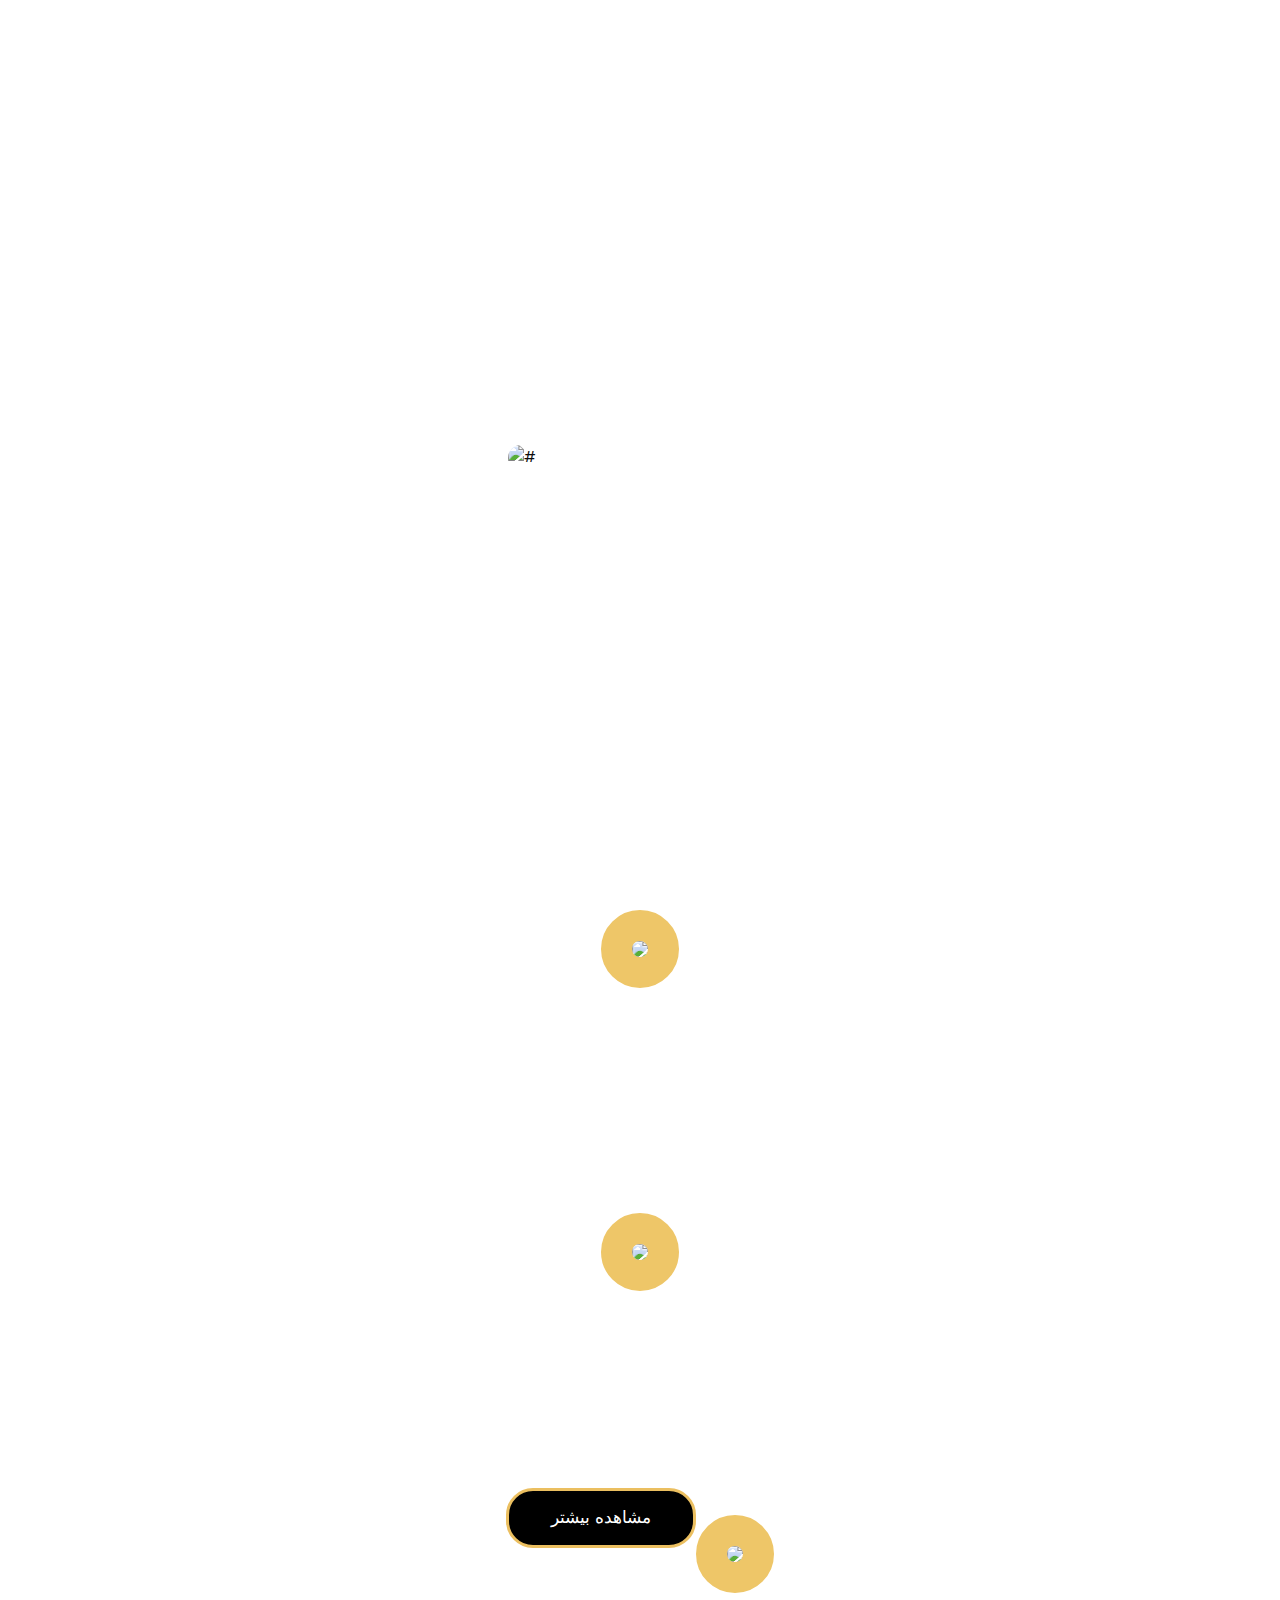
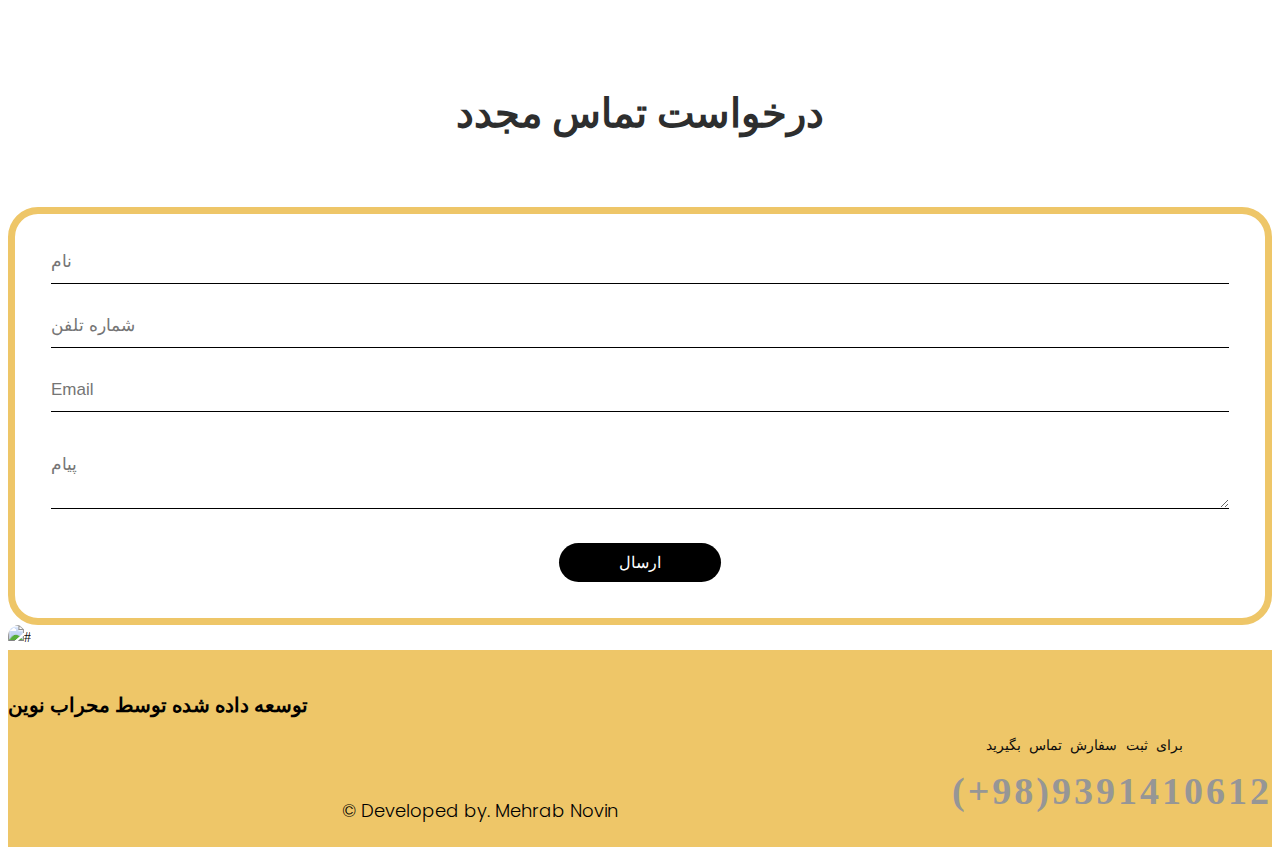
==== commit 9fd95eea: "1.19.1" ====
--- a/index.html
+++ b/index.html
@@ -101,6 +101,10 @@
                   <li class="nav-item">
                     <a class="nav-link" href="sub.html">نمای کلی طلا</a>
                   </li>
+                 </li>
+                   <li class="nav-item">
+                 <a class="nav-link" href="coin.html">نمای سکه</a>
+                 </li>
                 </ul>
   
               </div>
